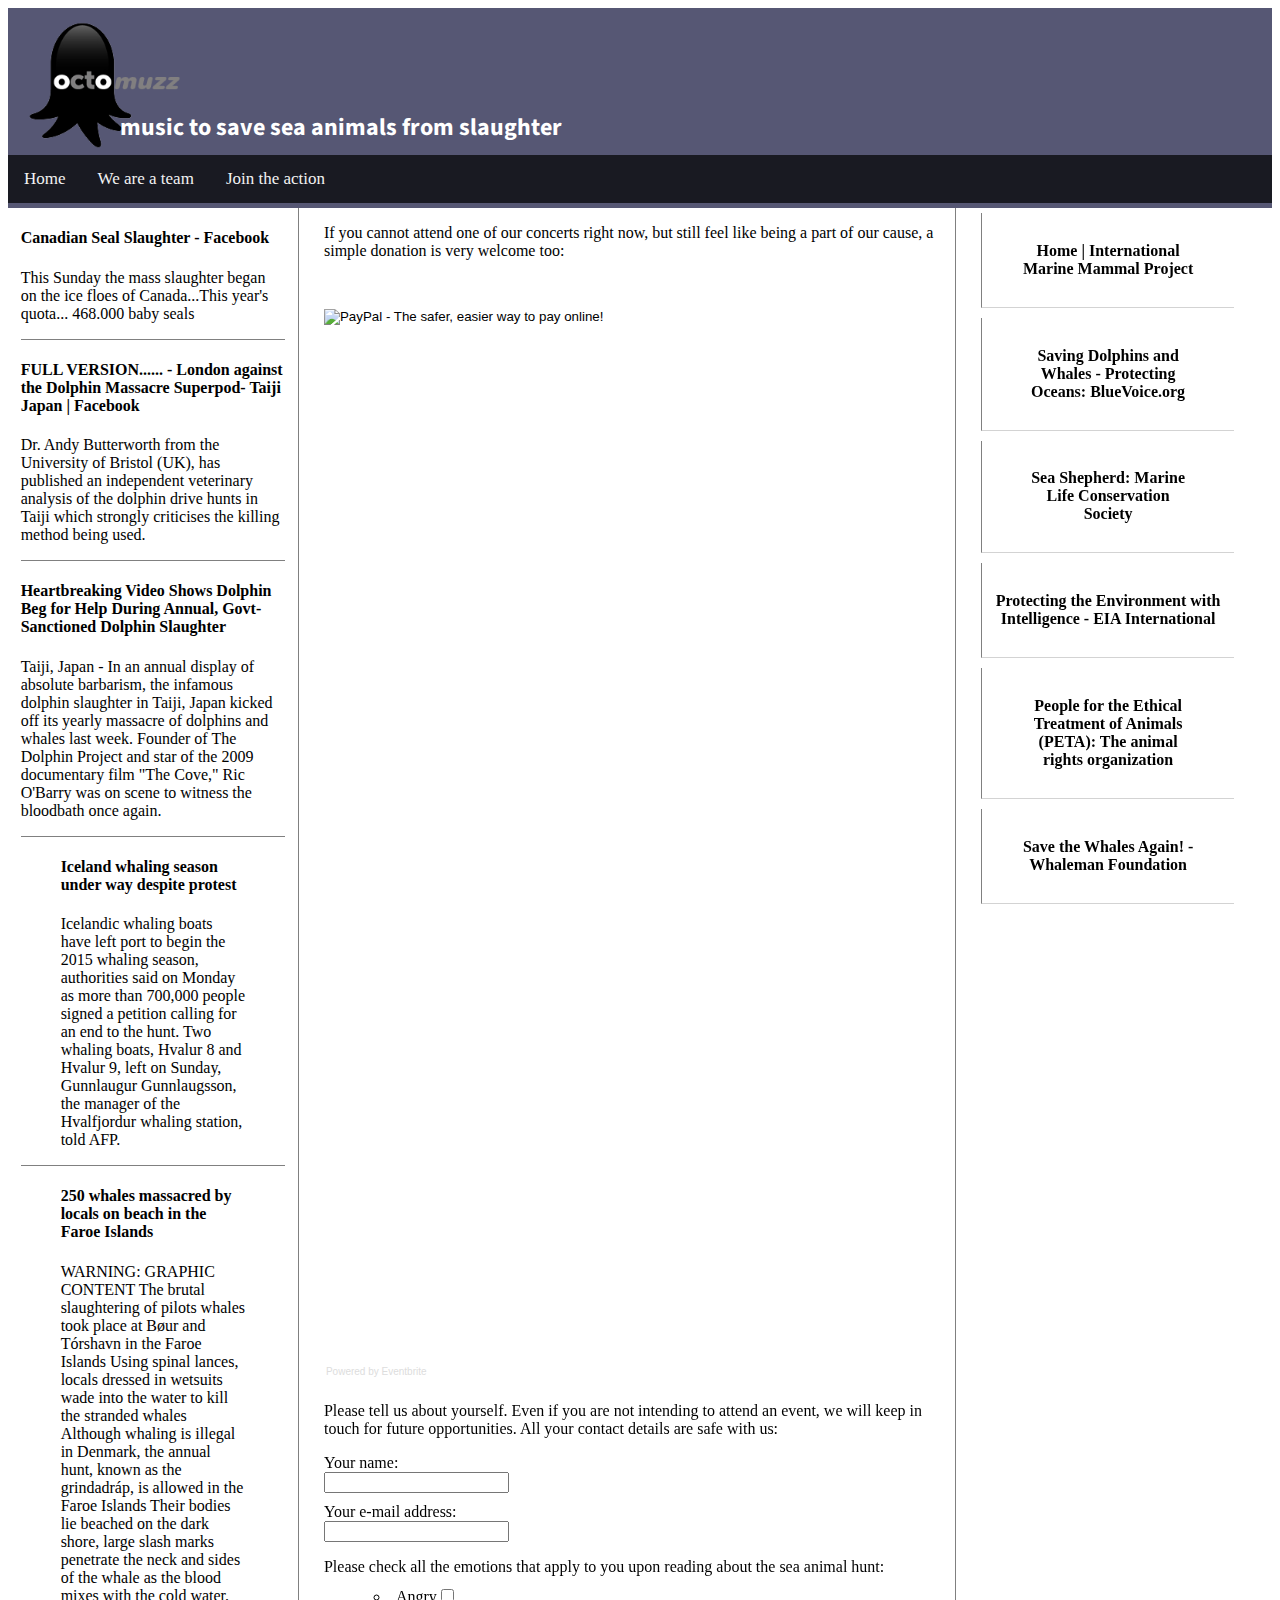
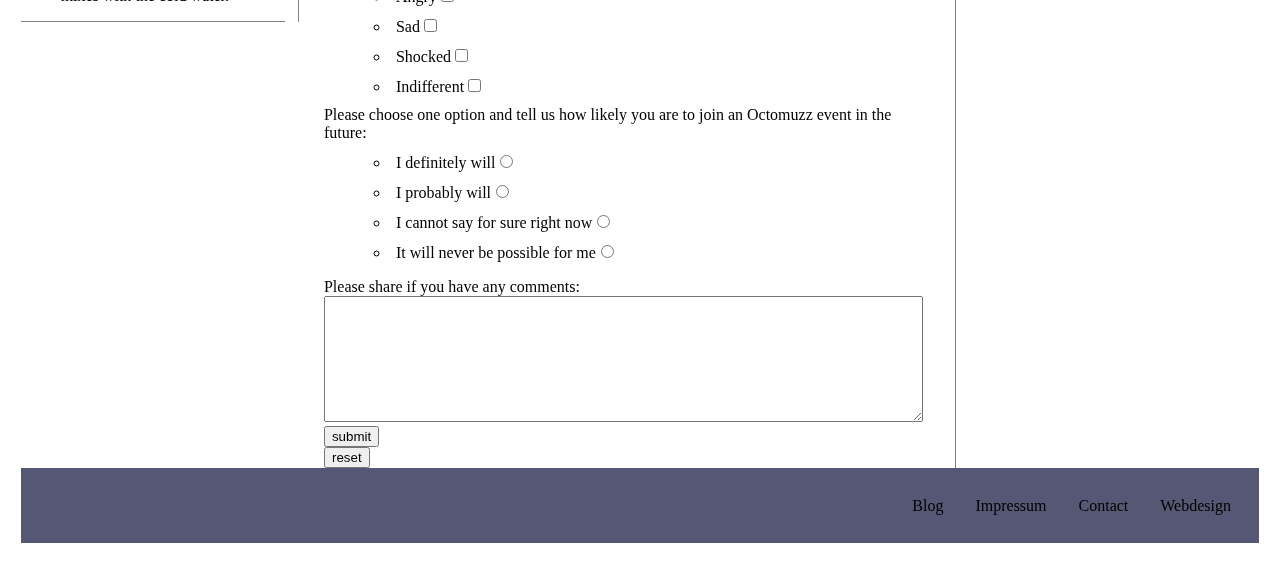
==== join.html @ 4ed7c5a2 "fixed the links in the left bar; changed the width of the iframes in the embedly cards in the right " ====
<!DOCTYPE html>
<html>
<head>
		<meta charset="UTF-8">
		<link rel="stylesheet" type="text/css" href="styles/style_join.css">
		<link rel="stylesheet" media="screen and (max-width: 1025px)" href="styles/style-1024px.css">
	  <link rel="stylesheet" media="screen and (max-width: 680px)" href="styles/style-680.css">
	  <meta name="viewport" content="width=device-width, initial-scale=1">
		<title>Join</title>
		<script async src="//cdn.embedly.com/widgets/platform.js" charset="UTF-8"></script>
</head>
<body>

<div id="header">
	<div class="imgheader">
		<img src="img/logo_octomuzz.png" />
		<span><h2>music to save sea animals from slaughter</h2></span>
	</div>
	<nav>
		<ul class="topnav">
			<li><a href="index.html">Home</a></li>
			<li><a href="about.html">We are a team</a></li>
			<li><a href="join.html">Join the action</a></li>

			<li class="icon">
			<a href="javascript:void(0);" onclick="myFunction()">&#9776;</a>
			</li>
		</ul>
	</nav>
</div>


<div id="wrapper">
    <div class="holder">

      <div class="blog">
				<div class="post 1">
          <blockquote class="embedly-card"
              data-card-key="48290c177c48434ab4fe993199e86dd4" style="margin: 0"><a
              href="https://www.facebook.com/212520505611738/videos/467574910106295/" target="_new"></a></blockquote>
							<a              href="https://www.facebook.com/212520505611738/videos/467574910106295/" target="_new"><h4>Canadian Seal Slaughter - Facebook</h4><p>This Sunday
              the mass slaughter began on the ice floes of Canada...This year's
              quota... 468.000 baby seals</p></a>
        </div>

        <div class="post 2">
          <blockquote class="embedly-card" data-card-key="48290c177c48434ab4fe993199e86dd4" style="margin: 0"><a href="https://www.facebook.com/212520505611738/videos/457756991088087/" target="_new"></a></blockquote>
					<a href="https://www.facebook.com/212520505611738/videos/457756991088087/" target="_new"><h4>FULL VERSION...... - London against the Dolphin Massacre Superpod- Taiji Japan | Facebook</h4><p>Dr. Andy Butterworth from the University of Bristol (UK), has published an independent veterinary analysis of the dolphin drive hunts in Taiji which strongly criticises the killing method being used.</p></a>
        </div>

        <div class="post 3">
          <blockquote class="embedly-card" data-card-key="48290c177c48434ab4fe993199e86dd4" data-card-type="article-full" style="margin: 0"><a href="http://thefreethoughtproject.com/barbaric-annual-japanese-dolphin-slaughter-underway/" target="_new"><h4>Heartbreaking Video Shows Dolphin Beg for Help During Annual, Govt-Sanctioned Dolphin Slaughter</h4><p>Taiji, Japan - In an annual display of absolute barbarism, the infamous dolphin slaughter in Taiji, Japan kicked off its yearly massacre of dolphins and whales last week. Founder of The Dolphin Project and star of the 2009 documentary film "The Cove," Ric O'Barry was on scene to witness the bloodbath once again.</p></a></blockquote>
      	</div>

				<div class="post 4">
					<blockquote class="embedly-card" data-card-key="48290c177c48434ab4fe993199e86dd4" data-card-type="article-full"><a href="http://www.theguardian.com/environment/2015/jun/29/iceland-whaling-season-underway-despite-protest" target="_new"><h4>Iceland whaling season under way despite protest</h4><p>Icelandic whaling boats have left port to begin the 2015 whaling season, authorities said on Monday as more than 700,000 people signed a petition calling for an end to the hunt. Two whaling boats, Hvalur 8 and Hvalur 9, left on Sunday, Gunnlaugur Gunnlaugsson, the manager of the Hvalfjordur whaling station, told AFP.</p></a></blockquote>
	      </div>
				<div class="post 5">
					<blockquote class="embedly-card" data-card-key="48290c177c48434ab4fe993199e86dd4" data-card-type="article"><a href="http://www.dailymail.co.uk/news/article-3173617/Fishermen-chase-250-whales-beach-Faroe-Islands-locals-leap-water-glee-stab-death-slaughter-turns-sea-red-blood.html" target="_new"><h4>250 whales massacred by locals on beach in the Faroe Islands</h4><p>WARNING: GRAPHIC CONTENT The brutal slaughtering of pilots whales took place at Bøur and Tórshavn in the Faroe Islands Using spinal lances, locals dressed in wetsuits wade into the water to kill the stranded whales Although whaling is illegal in Denmark, the annual hunt, known as the grindadráp, is allowed in the Faroe Islands Their bodies lie beached on the dark shore, large slash marks penetrate the neck and sides of the whale as the blood mixes with the cold water.</p></a></blockquote>
				</div>
      </div>


      <section class="main">
        <div class="container">
					<div class="donationtext">
						<p>
							If you cannot attend one of our concerts right now, but still feel like being a part of our cause, a simple donation is very welcome too:
						</p>
					</div><br>
					<form class="paypal" action="https://www.paypal.com/cgi-bin/webscr" method="post" target="_top">
					<input type="hidden" name="cmd" value="_s-xclick">
					<input type="hidden" name="hosted_button_id" value="MDXWU6LC5BHWW">
					<input type="image" src="https://www.paypalobjects.com/en_US/NL/i/btn/btn_donateCC_LG.gif" border="0" name="submit" alt="PayPal - The safer, easier way to pay online!">
					<img alt="" border="0" src="https://www.paypalobjects.com/en_US/i/scr/pixel.gif" width="1" height="1">
				</form><br>

					<div class="eventbrite20" style="width:100%; text-align:left;" > <iframe  src="https://www.eventbrite.co.uk/e/octomuzz-music-to-save-sea-animals-from-slaughter-tickets-25453650554?ref=eweb" frameborder="0" height="1000" width="100%" vspace="0" hspace="0" marginheight="5" marginwidth="5" scrolling="auto" allowtransparency="true"></iframe>
						<div style="font-family:Helvetica, Arial; font-size:10px; padding:5px 0 5px; margin:2px; width:100%; text-align:left;" ><a class="powered-by-eb" style="color: #dddddd; text-decoration: none;" target="_blank" href="http://www.eventbrite.co.uk/r/eweb">Powered by Eventbrite</a>
						</div>
					</div>

        	<form id="feedback" action="script.php" method="post">
						<input type="hidden" name="redirect" value=""><br>
						Please tell us about yourself. Even if you are not intending to attend an event, we will keep in touch for future opportunities. All your contact details are safe with us:<br>
						<ul class="contact">
							<li>
								<label for="name">Your name:</label><br>
								<input type="text" name="name" id="name"value="">
							</li>
							<li>
								<label for="email">Your e-mail address:</label><br>
								<input type="text" name="email" id="email" value="">
							</li>
							<li>
						</ul>
						<ul class="emotions">
							<li> Please check all the emotions that apply to you upon reading about the sea animal hunt:
								<ul>
									<li><label for="angry">Angry</label><input type="checkbox" name="angry" id="angry" value="angry"></li>
									<li><label for="sad">Sad</label><input type="checkbox" name="sad" id="sad" value="sad"></li>
									<li><label for="shocked">Shocked</label><input type="checkbox" name="shocked" id="shocked" value="shocked"></li>
									<li><label for="indifferent">Indifferent</label><input type="checkbox" name="indifferent" id="indifferent" value="indifferent"></li>
								</ul>
							</li>
							<li>Please choose one option and tell us how likely you are to join an Octomuzz event in the future:
								<ul>
									<li><label for="definitely">I definitely will</label><input type="radio" name="definitely" id="definitely" value="definitely"></li>
									<li><label for="probably">I probably will</label><input type="radio" name="probably" id="probably" value="probably"></li>
									<li><label for="unsure">I cannot say for sure right now</label><input type="radio" name="unsure" id="unsure" value="unsure"></li>
									<li><label for="never">It will never be possible for me</label><input type="radio" name="never" id="never" value="never"></li>
								</ul>
							</li>
						</ul>
								<label for="comments">Please share if you have any comments:</label>
								<br><textarea name="comments" id="comments" rows="8" cols="40"></textarea>
							</li>
							<li>
								<input type="submit" value="submit"><br>
							</li>
							<li>
								<input type="reset" value="reset">
							</li>
						</form>
        </div>
      </section>

      <aside>
        <ul class="bar-right">
          <li class="item"><blockquote class="embedly-card" data-card-key="48290c177c48434ab4fe993199e86dd4" data-card-type="article"><h4><a href="http://savedolphins.eii.org/">Home | International Marine Mammal Project</a></h4>
					</blockquote></a>
          </li>
          <li class="item"><a href="http://www.bluevoice.org/index.php" target="_new"><blockquote class="embedly-card" data-card-key="48290c177c48434ab4fe993199e86dd4" data-card-type="article-full"><h4><a href="http://www.bluevoice.org/index.php" terget="_new">Saving Dolphins and Whales - Protecting Oceans: BlueVoice.org</a></h4>
					</blockquote></a>
					</li>
          <li class="item"><blockquote class="embedly-card" data-card-key="48290c177c48434ab4fe993199e86dd4" data-card-type="article"><h4><a href="http://www.seashepherd.org/" target="_new">Sea Shepherd: Marine Life Conservation Society</a></h4>
					</blockquote></a></li>
          <li class="item"><a class="embedly-card" data-card-key="48290c177c48434ab4fe993199e86dd4" data-card-controls="0" data-card-type="article" href="https://eia-international.org/"><h4>Protecting the Environment with Intelligence - EIA International </h4>
					</a>
					</li>
					<li class="item"><blockquote class="embedly-card" data-card-key="48290c177c48434ab4fe993199e86dd4" data-card-type="article"><h4><a href="http://www.peta.org/" target="_new" >People for the Ethical Treatment of Animals (PETA): The animal rights organization</a></h4>
					</blockquote>
					</li>
					<li><blockquote class="embedly-card" data-card-key="48290c177c48434ab4fe993199e86dd4" data-card-type="article-full"><h4><a href="http://whaleman.org/endwhaling/">Save the Whales Again! - Whaleman Foundation</a></h4>
					</blockquote>
					<script async src="//cdn.embedly.com/widgets/platform.js" charset="UTF-8"></script></li>
        </ul>
      </aside>


    <footer>
      <ul>
        <li><a href="" class="foot">Blog</a></li>
        <li><a href="" class="foot">Impressum</a></li>
        <li><a href="" class="foot">Contact</a></li>
        <li><a href="" class="foot">Webdesign</a></li>
      </ul>
    </footer>

    </div>

  </div>
---- styles/style_join.css ----
/*------------------
FONT
--------------------*/
/*This is the font collection*/
@import url(https://fonts.googleapis.com/css?family=Droid+Serif);
@import url(https://fonts.googleapis.com/css?family=Source+Sans+Pro);
@import url(http://fonts.googleapis.com/css?family=Bitter:400,700);

/*------------------
HEADER
--------------------*/

/*This is the header bro*/
#header
{
    background-color: #565774;
    width: 100%;
    height: 200px;
}

/*This is the logo's value*/
.imgheader img
{
    width: 180px;
    float: left;
}

/*This one is the text for tagline*/
.imgheader span
{
    color: white;
    position: absolute;
    top: 90px;
    left: 120px;
    width: 100%;
    font-family: "Source Sans Pro";
    font-size: 1em;
}

/* Remove margins and padding from the list, and add a black background color */
ul.topnav
{
    list-style-type: none;
    margin: 0;
    padding: 0;
    overflow: hidden;
    background-color: rgba(0,0,0,0.7); /*black is 0, 0, 0 in rgb and 0.3 is the opacity/transparant value. Higher is darker or less transparant*/
    clear: both;
}

/* Float the list items side by side */
ul.topnav li
{
    float: left;
}

/* Style the links inside the list items */
ul.topnav li a {
    display: inline-block;
    color: #f2f2f2;
    text-align: center;
    padding: 14px 16px;
    text-decoration: none;
    transition: 0.3s;
    font-size: 17px;
}

/* Change background color of links on hover to menu */
ul.topnav li a:hover {background-color: #111;}

/* Hide the list item that contains the link that should open and close the topnav on small screens */
ul.topnav li.icon {display: none;}

/* When the screen is less than 680 pixels wide, hide all list items, except for the first one ("Home"). Show the list item that contains the link to open and close the topnav (li.icon) */
@media screen and (max-width:680px) {
  ul.topnav li:not(:first-child) {display: none;}
  ul.topnav li.icon {
    float: right;
    display: inline-block;
  }
}

/* The "responsive" class is added to the topnav with JavaScript when the user clicks on the icon. This class makes the topnav look good on small screens */
@media screen and (max-width:680px) {
  ul.topnav.responsive {position: relative;}
  ul.topnav.responsive li.icon {
    position: absolute;
    right: 0;
    top: 0;
  }
  ul.topnav.responsive li {
    float: none;
    display: inline;
  }
  ul.topnav.responsive li a {
    display: block;
    text-align: left;
  }
}

/*-------------
CONTAINER
---------------*/

/*container fits the style or the sidebar and content*/

div.container
{
  border: none;
  overflow: hidden;
  width: 100%;
}

div.left
{
  width: 60%;
  float: left;
}

div.right
{
  width: 35%;
  float: right;
}

/*This is to display blockquote*/

blockquote.style1 {
  font: 1.2em italic Times, serif;
  background-color: #faebbc;
  background-image: url(../img/open_quote.png);
  margin: 0;
  height: 100%;
  background-position: top left;
  background-repeat: no-repeat;
  text-indent: 23px;
  }
blockquote.style1 span {
    display: block;
    background-image: url(../img/open_quote.png);
    background-repeat: no-repeat;
    background-position: bottom right;
  }

/*Andrey styling to display warpping container for 3 columns: aside, main and sidebar*/

  #wrapper {
    width: 100%;
    margin: 0, auto;
  }

  div.holder {
    width: 100%;
    display: inline-block;
    margin-top: 2%, auto;
  }

  /*styling for the left scroll bar with latest news posts*/

  div.blog {
    width: 22%;
    height: auto;
    padding-right: 1%;
    margin: 0 1%;
    margin-bottom: 1%;
    box-sizing: border-box;
    border-right: 1px solid grey;
    float: left;
  }

      .post {
        border-bottom: 1px solid gray;
      }

      .post a {
        text-decoration: none;
        color: black;
      }

      .post a:hover {
        color: darkblue;
      }

  .videoWrapper {
    position: relative;
    padding-bottom: 56.25%; /* 16:9 */
    height: 0;
    }
    .videoWrapper iframe {
    position: absolute;
    top: 0;
    left: 0;
    width: 100%;
    height: 100%;
  }

/*styling for the main section*/

  section.main {
    width: 50%;
    height: auto;
    border-right: 1px solid grey;
    margin: 0 1%;
    float: left;
    display: flex;
    flex-wrap: wrap;
  }
    div.places {
      width: 100%;
      display: inline-block;
      padding: 1%;
      box-sizing: border-box;
      height: auto;
    }

    div.places.Japan {
      width: 50%;
    }

        .embedly-card iframe {
          width: 100%;
        }

        .embedly-card .provider {
          width: 100%;
        }

/*styling for the right scroll bar with the links to the relevant organiyations*/

  aside {
    width: 20%;
    height: auto;
    margin: 0 1%;
    box-sizing: border-box;
    float: left;
  }

  .bar-right{
    height: 100%;
    list-style: none;
    list-style-position: inside;
    text-align: center;
    padding: 0;
    margin: 0;
    display: -webkit-box;
    display: -moz-box;
    display: -ms-flexbox;
    display: -webkit-flex;
    display: flex;
    -webkit-flex-direction: column;
    flex-direction: column;
    align-items: stretch;
  }

    .bar-right li {
      flex: 1;
      height: auto;
      margin: 0 1%;
      padding: 1%;
      border-left: 1px solid grey;
      margin: 2% 0;
      padding: 3% 0;
      border-bottom: 1px solid lightgray;
      box-sizing: border-box;
    }

    .bar-right li a {
      height: 100%;
      display: block;
      padding: 0;
      box-sizing: border-box;
      text-decoration: none;
      color: black;
    }
        .bar-right li a img {
          width: 100%;
        }

        .bar-right li img {
          width: 100%;
        }

/*styling the footer*/

  footer {
    margin: 1%;
    box-sizing: border-box;
  }

  footer ul {
    width: 100%;
    height: auto;
    list-style: none;
    list-style-position: inside;
    text-align: center;
    margin: 0;
    padding: 1%;
    background-color: #565774;
    display: -webkit-box;
    display: -moz-box;
    display: -ms-flexbox;
    display: -webkit-flex;
    display: flex;
    -webkit-flex-flow: row wrap;
    justify-content: flex-end;
  }

    footer ul li a {
      display: block;
      padding: 1em;
      text-decoration: none;
      color: black;
    }


/*Adding the box-sizing property to prevent image caption borders from getting cut off in responsive designs*/
*, *::before, *::after {
  -moz-box-sizing: border-box;
  -webkit-box-sizing: border-box;
  box-sizing: border-box;
}

/**styling the donation text*/

div.donationtext {
  width: 98%;
  margin: 0;
}
    .donationtext p {

    }

form.paypal {
  margin: 2% 0;
}

/*styling the ul in the newsletter form on join.html*/
#feedback {
  width: 95%;
  padding:0;
  box-sizing: border-box;
  position: relative;
}

.contact, .emotions {
  list-style: none;
  list-style-position: inside;
  padding: 0;
  margin-left: -10px;
}

  .contact li, .emotions li {
    margin: 10px;
  }

  .contact li input, .contact li label {
    text-align: left;
  }

  textarea#comments {
    width: 100%;
    text-align: left;
  }
---- styles/style-1024px.css ----
div.blog {
  width: 30%;
}

section.main {
  width: 65%;
}

div.places.Japan, div.places.Norway, div.places.Faeroe  {
  width: 100%;
}

aside {
  width: 97%;
  height: auto;
  padding: 1%;
  margin: 1%;
  box-sizing: border-box;
  float: left;
}

.bar-right{
   -webkit-align-items: stretch;
   align-items: stretch;
   -webkit-justify-content: space-around;
   justify-content: space-around;
   -webkit-flex-flow: row wrap;
   flex-flow: row wrap;
   -webkit-align-content: stretch;
   align-content: stretch;
   border-top: 1px solid lightgray;
}

.bar-right li {
  height: auto;
  flex: 1;
  margin: 1%;
  padding: 1%;
  border-right: 1px solid lightgrey;
  background-color: rgba(0,0,0,0.7);
}

.bar-right li a {
  height: 100%;
  display: block;
  padding: 0;
  box-sizing: border-box;
  text-decoration: none;
  color: white;
}
    .bar-right li a img {
      width: 100%;
    }

footer ul {
  justify-content: space-around;
}
---- styles/style-680.css ----
div.blog {
  display: none;
}

section.main {
  width: 98%;
}

aside {
  width: 100%;
  float: left;
}

.bar-right {
  display: -webkit-box;
  display: -moz-box;
  display: -ms-flexbox;
  display: -webkit-flex;
  display: flex;
  -webkit-flex-flow: row;
  flex-flow: row;
  justify-content: flex-start;
  flex-wrap: wrap;
}

.bar-right li {
  flex: 1;
  height: auto;
}

footer ul li {
  min-width: 125px;
}
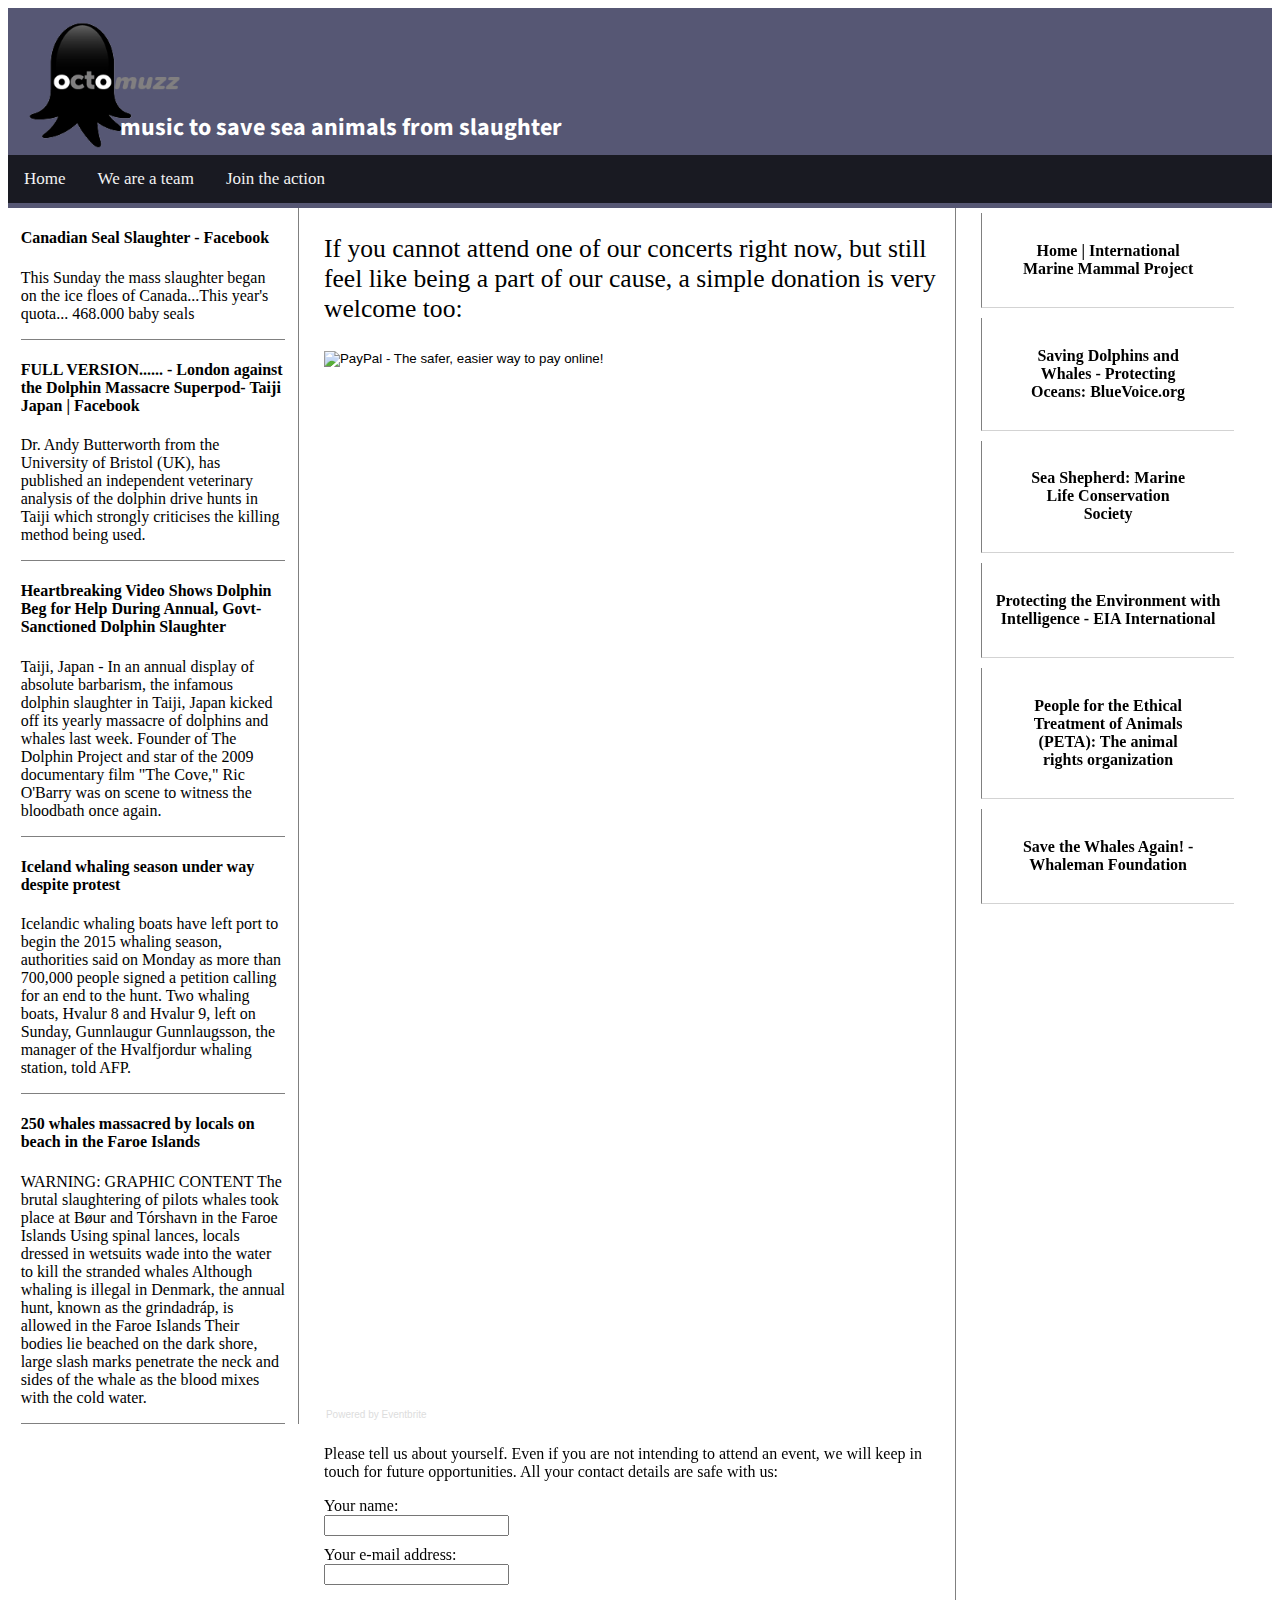
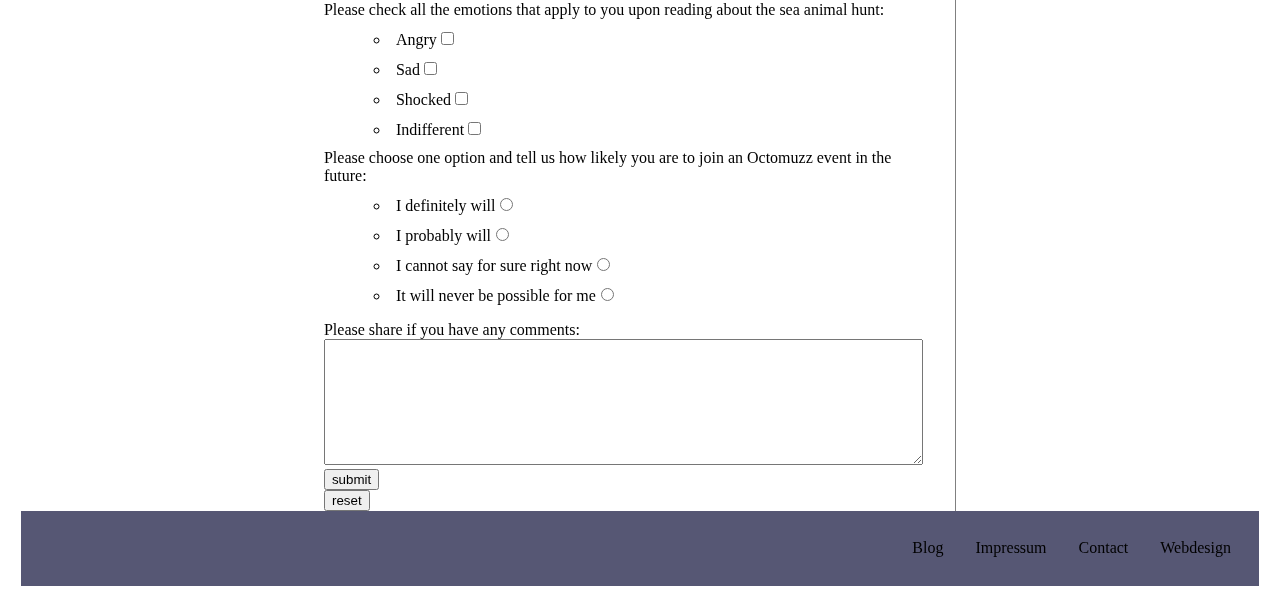
==== commit 14fd882c: "changed the breakpoint css - aside and blog bars have to become invisible due to the rigid embedly s" ====
--- a/join.html
+++ b/join.html
@@ -49,14 +49,18 @@
         </div>
 
         <div class="post 3">
-          <blockquote class="embedly-card" data-card-key="48290c177c48434ab4fe993199e86dd4" data-card-type="article-full" style="margin: 0"><a href="http://thefreethoughtproject.com/barbaric-annual-japanese-dolphin-slaughter-underway/" target="_new"><h4>Heartbreaking Video Shows Dolphin Beg for Help During Annual, Govt-Sanctioned Dolphin Slaughter</h4><p>Taiji, Japan - In an annual display of absolute barbarism, the infamous dolphin slaughter in Taiji, Japan kicked off its yearly massacre of dolphins and whales last week. Founder of The Dolphin Project and star of the 2009 documentary film "The Cove," Ric O'Barry was on scene to witness the bloodbath once again.</p></a></blockquote>
+          <blockquote class="embedly-card" data-card-key="48290c177c48434ab4fe993199e86dd4" data-card-type="article-full" style="margin: 0"><a href="http://thefreethoughtproject.com/barbaric-annual-japanese-dolphin-slaughter-underway/" target="_new"></a></blockquote>
+						<a href="http://thefreethoughtproject.com/barbaric-annual-japanese-dolphin-slaughter-underway/" target="_new"><h4>Heartbreaking Video Shows Dolphin Beg for Help During Annual, Govt-Sanctioned Dolphin Slaughter</h4><p>Taiji, Japan - In an annual display of absolute barbarism, the infamous dolphin slaughter in Taiji, Japan kicked off its yearly massacre of dolphins and whales last week. Founder of The Dolphin Project and star of the 2009 documentary film "The Cove," Ric O'Barry was on scene to witness the bloodbath once again.</p></a>
       	</div>
 
 				<div class="post 4">
-					<blockquote class="embedly-card" data-card-key="48290c177c48434ab4fe993199e86dd4" data-card-type="article-full"><a href="http://www.theguardian.com/environment/2015/jun/29/iceland-whaling-season-underway-despite-protest" target="_new"><h4>Iceland whaling season under way despite protest</h4><p>Icelandic whaling boats have left port to begin the 2015 whaling season, authorities said on Monday as more than 700,000 people signed a petition calling for an end to the hunt. Two whaling boats, Hvalur 8 and Hvalur 9, left on Sunday, Gunnlaugur Gunnlaugsson, the manager of the Hvalfjordur whaling station, told AFP.</p></a></blockquote>
+					<blockquote class="embedly-card" data-card-key="48290c177c48434ab4fe993199e86dd4" data-card-type="article-full"><a href="http://www.theguardian.com/environment/2015/jun/29/iceland-whaling-season-underway-despite-protest" target="_new"></a></blockquote>
+					<a href="http://www.theguardian.com/environment/2015/jun/29/iceland-whaling-season-underway-despite-protest" target="_new">
+						<h4>Iceland whaling season under way despite protest</h4><p>Icelandic whaling boats have left port to begin the 2015 whaling season, authorities said on Monday as more than 700,000 people signed a petition calling for an end to the hunt. Two whaling boats, Hvalur 8 and Hvalur 9, left on Sunday, Gunnlaugur Gunnlaugsson, the manager of the Hvalfjordur whaling station, told AFP.</p></a>
 	      </div>
 				<div class="post 5">
-					<blockquote class="embedly-card" data-card-key="48290c177c48434ab4fe993199e86dd4" data-card-type="article"><a href="http://www.dailymail.co.uk/news/article-3173617/Fishermen-chase-250-whales-beach-Faroe-Islands-locals-leap-water-glee-stab-death-slaughter-turns-sea-red-blood.html" target="_new"><h4>250 whales massacred by locals on beach in the Faroe Islands</h4><p>WARNING: GRAPHIC CONTENT The brutal slaughtering of pilots whales took place at Bøur and Tórshavn in the Faroe Islands Using spinal lances, locals dressed in wetsuits wade into the water to kill the stranded whales Although whaling is illegal in Denmark, the annual hunt, known as the grindadráp, is allowed in the Faroe Islands Their bodies lie beached on the dark shore, large slash marks penetrate the neck and sides of the whale as the blood mixes with the cold water.</p></a></blockquote>
+					<blockquote class="embedly-card" data-card-key="48290c177c48434ab4fe993199e86dd4" data-card-type="article"><a href="http://www.dailymail.co.uk/news/article-3173617/Fishermen-chase-250-whales-beach-Faroe-Islands-locals-leap-water-glee-stab-death-slaughter-turns-sea-red-blood.html" target="_new"></a></blockquote>
+					<a href="http://www.dailymail.co.uk/news/article-3173617/Fishermen-chase-250-whales-beach-Faroe-Islands-locals-leap-water-glee-stab-death-slaughter-turns-sea-red-blood.html" target="_new"><h4>250 whales massacred by locals on beach in the Faroe Islands</h4><p>WARNING: GRAPHIC CONTENT The brutal slaughtering of pilots whales took place at Bøur and Tórshavn in the Faroe Islands Using spinal lances, locals dressed in wetsuits wade into the water to kill the stranded whales Although whaling is illegal in Denmark, the annual hunt, known as the grindadráp, is allowed in the Faroe Islands Their bodies lie beached on the dark shore, large slash marks penetrate the neck and sides of the whale as the blood mixes with the cold water.</p></a>
 				</div>
       </div>
 
@@ -67,7 +71,7 @@
 						<p>
 							If you cannot attend one of our concerts right now, but still feel like being a part of our cause, a simple donation is very welcome too:
 						</p>
-					</div><br>
+					</div>
 					<form class="paypal" action="https://www.paypal.com/cgi-bin/webscr" method="post" target="_top">
 					<input type="hidden" name="cmd" value="_s-xclick">
 					<input type="hidden" name="hosted_button_id" value="MDXWU6LC5BHWW">
--- a/styles/style_join.css
+++ b/styles/style_join.css
@@ -170,6 +170,10 @@
 
       .post {
         border-bottom: 1px solid gray;
+      }
+
+      .post p {
+        font-size: 1em;
       }
 
       .post a {
@@ -326,9 +330,9 @@
   width: 98%;
   margin: 0;
 }
-    .donationtext p {
-
-    }
+.donationtext p {
+    font-size: 1.6em;
+}
 
 form.paypal {
   margin: 2% 0;
--- a/styles/style-1024px.css
+++ b/styles/style-1024px.css
@@ -11,12 +11,15 @@
 }
 
 aside {
-  width: 97%;
+  display: none;
+}
+  /*width: 97%;
   height: auto;
   padding: 1%;
   margin: 1%;
   box-sizing: border-box;
   float: left;
+  border-left: none;
 }
 
 .bar-right{
@@ -50,7 +53,7 @@
 }
     .bar-right li a img {
       width: 100%;
-    }
+    }*/
 
 footer ul {
   justify-content: space-around;
--- a/styles/style-680.css
+++ b/styles/style-680.css
@@ -1,14 +1,47 @@
+/*at 680px width the blog bar goes on top and displays only the links to the information pages, no videos*/
+
 div.blog {
+  width: 99%;
+  border-right: none;
+  display: -webkit-box;
+  display: -moz-box;
+  display: -ms-flexbox;
+  display: -webkit-flex;
+  display: flex;
+  -webkit-flex-flow: row;
+  flex-flow: row;
+  justify-content: space-between;
+  flex-wrap: wrap;
+}
+  .post {
+    flex: 1;
+    height: auto;
+    margin: 0 1%;
+    padding: 0 1%;
+    border-right: 1px solid lightgray;
+    box-sizing: border-box;
+  }
+
+    .blog .post .videoWrapper {
+      display: none;
+    }
+
+.blog {
   display: none;
 }
+
+/*the main section composes the contents in this view*/
 
 section.main {
   width: 98%;
 }
 
+/*the right bar goes in the bottom and is displayed horizontally; the flex items are re-sized properly*/
+
 aside {
   width: 100%;
   float: left;
+
 }
 
 .bar-right {
@@ -28,6 +61,8 @@
   height: auto;
 }
 
+
+
 footer ul li {
   min-width: 125px;
 }
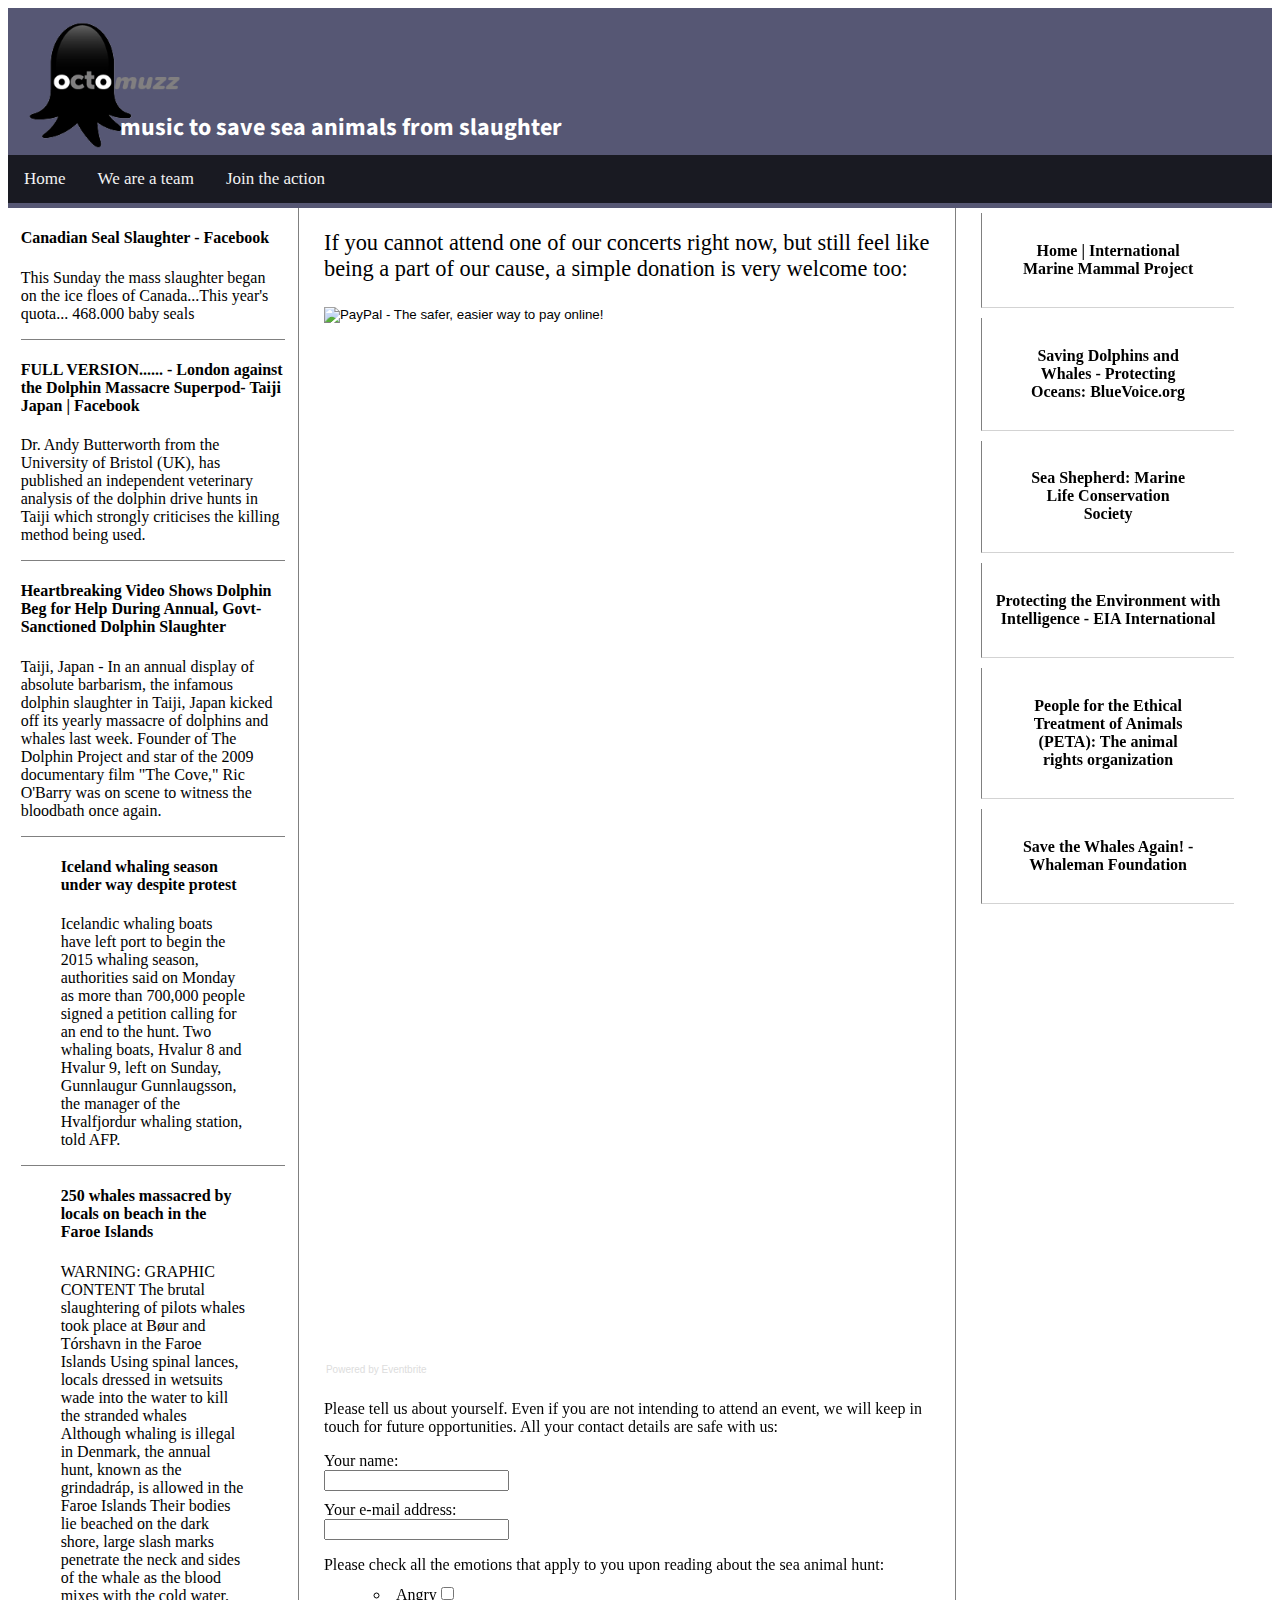
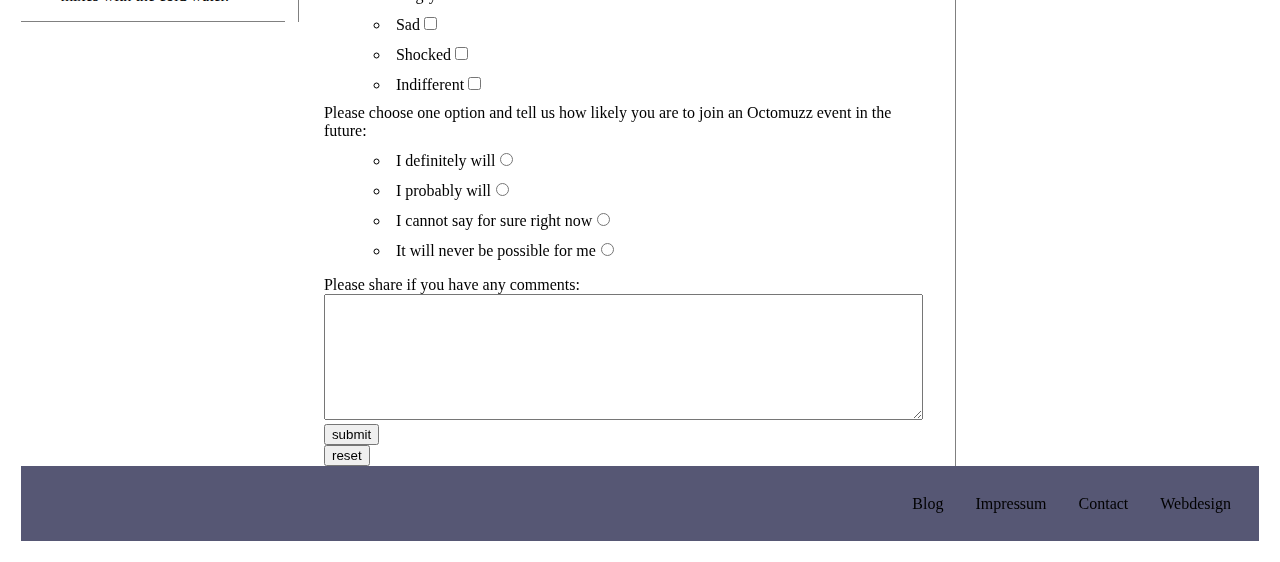
==== commit 6ede33c1: "changed the layout for the side bars to disappear at 780px width; updated style_1024 and renamed sty" ====
--- a/join.html
+++ b/join.html
@@ -4,7 +4,7 @@
 		<meta charset="UTF-8">
 		<link rel="stylesheet" type="text/css" href="styles/style_join.css">
 		<link rel="stylesheet" media="screen and (max-width: 1025px)" href="styles/style-1024px.css">
-	  <link rel="stylesheet" media="screen and (max-width: 680px)" href="styles/style-680.css">
+	  <link rel="stylesheet" media="screen and (max-width: 781px)" href="styles/style-780.css">
 	  <meta name="viewport" content="width=device-width, initial-scale=1">
 		<title>Join</title>
 		<script async src="//cdn.embedly.com/widgets/platform.js" charset="UTF-8"></script>
@@ -49,18 +49,17 @@
         </div>
 
         <div class="post 3">
-          <blockquote class="embedly-card" data-card-key="48290c177c48434ab4fe993199e86dd4" data-card-type="article-full" style="margin: 0"><a href="http://thefreethoughtproject.com/barbaric-annual-japanese-dolphin-slaughter-underway/" target="_new"></a></blockquote>
-						<a href="http://thefreethoughtproject.com/barbaric-annual-japanese-dolphin-slaughter-underway/" target="_new"><h4>Heartbreaking Video Shows Dolphin Beg for Help During Annual, Govt-Sanctioned Dolphin Slaughter</h4><p>Taiji, Japan - In an annual display of absolute barbarism, the infamous dolphin slaughter in Taiji, Japan kicked off its yearly massacre of dolphins and whales last week. Founder of The Dolphin Project and star of the 2009 documentary film "The Cove," Ric O'Barry was on scene to witness the bloodbath once again.</p></a>
+          <blockquote class="embedly-card" data-card-key="48290c177c48434ab4fe993199e86dd4" data-card-type="article-full" style="margin: 0"><a href="http://thefreethoughtproject.com/barbaric-annual-japanese-dolphin-slaughter-underway/" target="_new">
+						<h4>Heartbreaking Video Shows Dolphin Beg for Help During Annual, Govt-Sanctioned Dolphin Slaughter</h4><p>Taiji, Japan - In an annual display of absolute barbarism, the infamous dolphin slaughter in Taiji, Japan kicked off its yearly massacre of dolphins and whales last week. Founder of The Dolphin Project and star of the 2009 documentary film "The Cove," Ric O'Barry was on scene to witness the bloodbath once again.</p></a></blockquote>
       	</div>
 
 				<div class="post 4">
-					<blockquote class="embedly-card" data-card-key="48290c177c48434ab4fe993199e86dd4" data-card-type="article-full"><a href="http://www.theguardian.com/environment/2015/jun/29/iceland-whaling-season-underway-despite-protest" target="_new"></a></blockquote>
-					<a href="http://www.theguardian.com/environment/2015/jun/29/iceland-whaling-season-underway-despite-protest" target="_new">
-						<h4>Iceland whaling season under way despite protest</h4><p>Icelandic whaling boats have left port to begin the 2015 whaling season, authorities said on Monday as more than 700,000 people signed a petition calling for an end to the hunt. Two whaling boats, Hvalur 8 and Hvalur 9, left on Sunday, Gunnlaugur Gunnlaugsson, the manager of the Hvalfjordur whaling station, told AFP.</p></a>
+					<blockquote class="embedly-card" data-card-key="48290c177c48434ab4fe993199e86dd4" data-card-type="article-full"><a href="http://www.theguardian.com/environment/2015/jun/29/iceland-whaling-season-underway-despite-protest" target="_new">
+					<h4>Iceland whaling season under way despite protest</h4><p>Icelandic whaling boats have left port to begin the 2015 whaling season, authorities said on Monday as more than 700,000 people signed a petition calling for an end to the hunt. Two whaling boats, Hvalur 8 and Hvalur 9, left on Sunday, Gunnlaugur Gunnlaugsson, the manager of the Hvalfjordur whaling station, told AFP.</p></a></blockquote>
 	      </div>
 				<div class="post 5">
-					<blockquote class="embedly-card" data-card-key="48290c177c48434ab4fe993199e86dd4" data-card-type="article"><a href="http://www.dailymail.co.uk/news/article-3173617/Fishermen-chase-250-whales-beach-Faroe-Islands-locals-leap-water-glee-stab-death-slaughter-turns-sea-red-blood.html" target="_new"></a></blockquote>
-					<a href="http://www.dailymail.co.uk/news/article-3173617/Fishermen-chase-250-whales-beach-Faroe-Islands-locals-leap-water-glee-stab-death-slaughter-turns-sea-red-blood.html" target="_new"><h4>250 whales massacred by locals on beach in the Faroe Islands</h4><p>WARNING: GRAPHIC CONTENT The brutal slaughtering of pilots whales took place at Bøur and Tórshavn in the Faroe Islands Using spinal lances, locals dressed in wetsuits wade into the water to kill the stranded whales Although whaling is illegal in Denmark, the annual hunt, known as the grindadráp, is allowed in the Faroe Islands Their bodies lie beached on the dark shore, large slash marks penetrate the neck and sides of the whale as the blood mixes with the cold water.</p></a>
+					<blockquote class="embedly-card" data-card-key="48290c177c48434ab4fe993199e86dd4" data-card-type="article"><a href="http://www.dailymail.co.uk/news/article-3173617/Fishermen-chase-250-whales-beach-Faroe-Islands-locals-leap-water-glee-stab-death-slaughter-turns-sea-red-blood.html" target="_new">
+					<h4>250 whales massacred by locals on beach in the Faroe Islands</h4><p>WARNING: GRAPHIC CONTENT The brutal slaughtering of pilots whales took place at Bøur and Tórshavn in the Faroe Islands Using spinal lances, locals dressed in wetsuits wade into the water to kill the stranded whales Although whaling is illegal in Denmark, the annual hunt, known as the grindadráp, is allowed in the Faroe Islands Their bodies lie beached on the dark shore, large slash marks penetrate the neck and sides of the whale as the blood mixes with the cold water.</p></a></blockquote>
 				</div>
       </div>
 
--- a/styles/style_join.css
+++ b/styles/style_join.css
@@ -331,7 +331,7 @@
   margin: 0;
 }
 .donationtext p {
-    font-size: 1.6em;
+    font-size: 1.4em;
 }
 
 form.paypal {
--- a/styles/style-1024px.css
+++ b/styles/style-1024px.css
@@ -1,9 +1,10 @@
 div.blog {
-  width: 30%;
+  width: 28%;
 }
 
 section.main {
-  width: 65%;
+  width: 66%;
+  border-right: 0;
 }
 
 div.places.Japan, div.places.Norway, div.places.Faeroe  {
@@ -13,47 +14,7 @@
 aside {
   display: none;
 }
-  /*width: 97%;
-  height: auto;
-  padding: 1%;
-  margin: 1%;
-  box-sizing: border-box;
-  float: left;
-  border-left: none;
-}
 
-.bar-right{
-   -webkit-align-items: stretch;
-   align-items: stretch;
-   -webkit-justify-content: space-around;
-   justify-content: space-around;
-   -webkit-flex-flow: row wrap;
-   flex-flow: row wrap;
-   -webkit-align-content: stretch;
-   align-content: stretch;
-   border-top: 1px solid lightgray;
-}
-
-.bar-right li {
-  height: auto;
-  flex: 1;
-  margin: 1%;
-  padding: 1%;
-  border-right: 1px solid lightgrey;
-  background-color: rgba(0,0,0,0.7);
-}
-
-.bar-right li a {
-  height: 100%;
-  display: block;
-  padding: 0;
-  box-sizing: border-box;
-  text-decoration: none;
-  color: white;
-}
-    .bar-right li a img {
-      width: 100%;
-    }*/
 
 footer ul {
   justify-content: space-around;
--- a/styles/style-780.css
+++ b/styles/style-780.css
@@ -0,0 +1,15 @@
+/*at 780px width the blog bar is not shown anymore*/
+
+div.blog {
+display: none;
+
+/*the main section composes the contents in this view*/
+
+section.main {
+  width: 98%;
+}
+
+
+footer ul li {
+  min-width: 125px;
+}
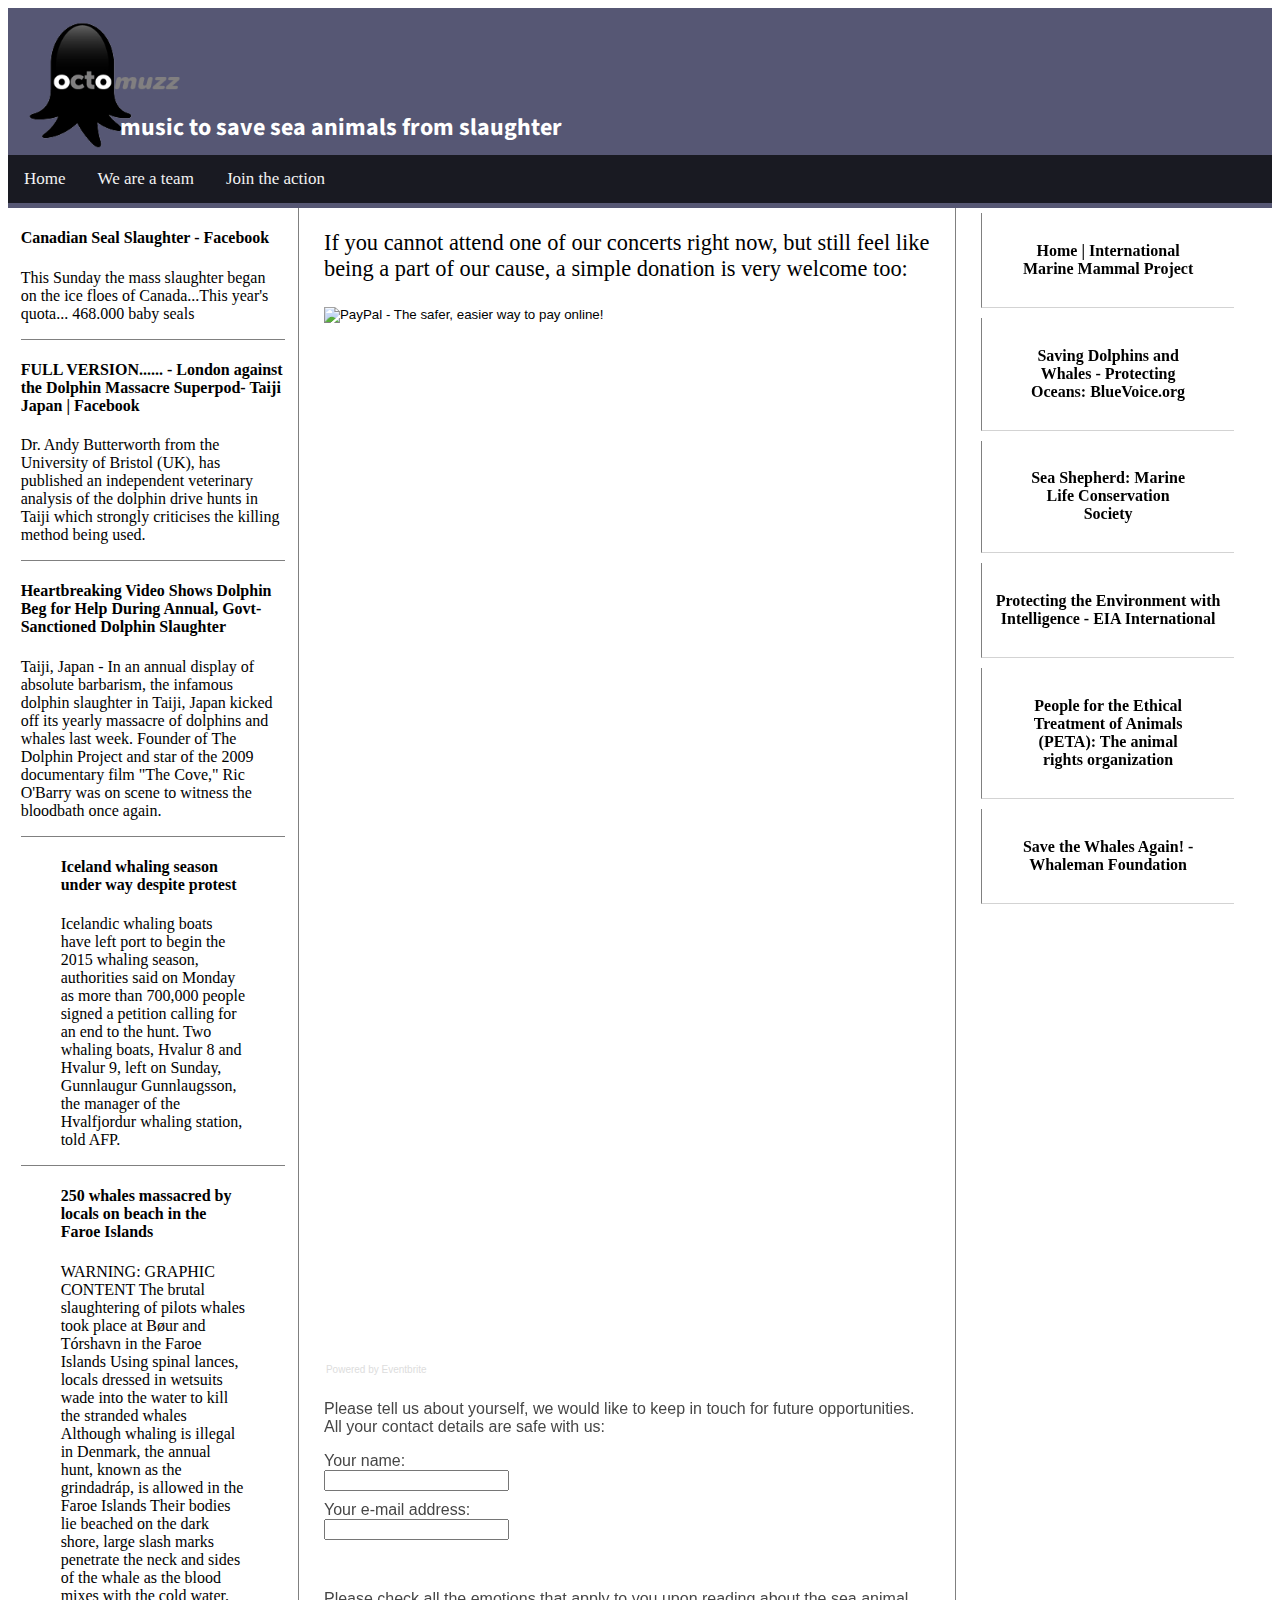
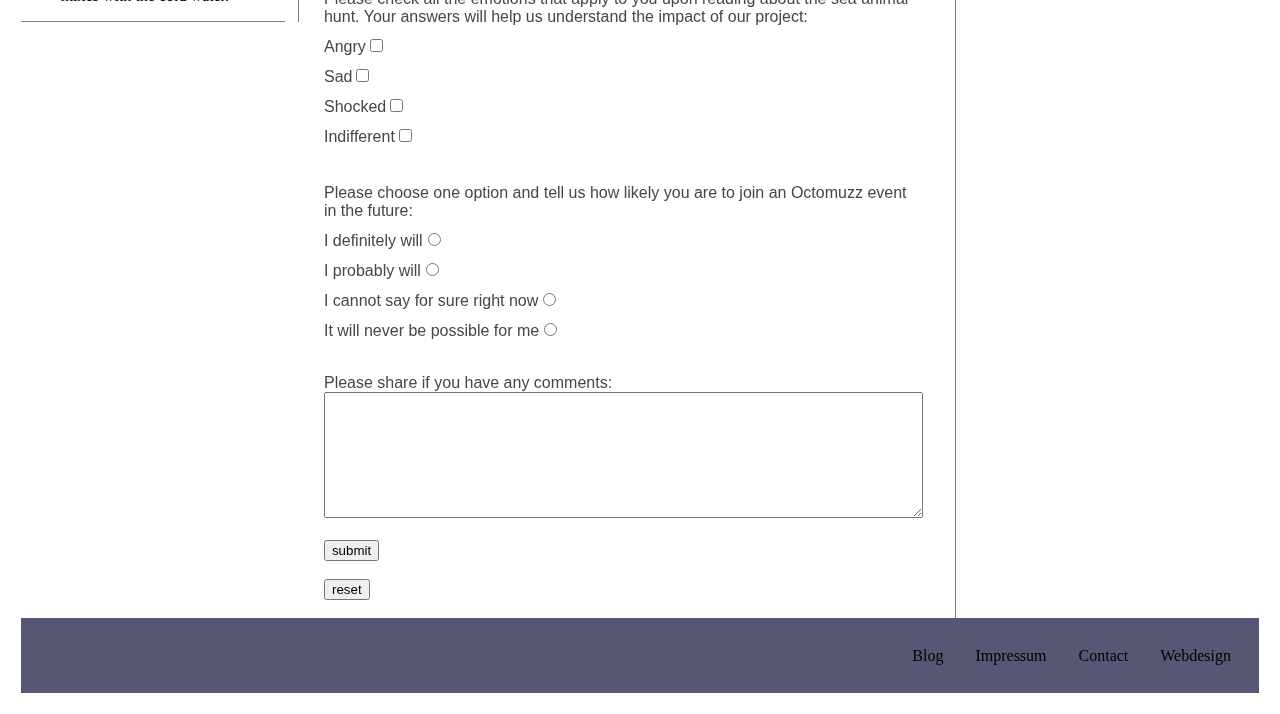
==== commit 77ceb7e5: "finalized the stylig of the contact form" ====
--- a/join.html
+++ b/join.html
@@ -4,7 +4,7 @@
 		<meta charset="UTF-8">
 		<link rel="stylesheet" type="text/css" href="styles/style_join.css">
 		<link rel="stylesheet" media="screen and (max-width: 1025px)" href="styles/style-1024px.css">
-	  <link rel="stylesheet" media="screen and (max-width: 781px)" href="styles/style-780.css">
+	  <link rel="stylesheet" media="screen and (max-width: 781px)" href="styles/style-780px.css">
 	  <meta name="viewport" content="width=device-width, initial-scale=1">
 		<title>Join</title>
 		<script async src="//cdn.embedly.com/widgets/platform.js" charset="UTF-8"></script>
@@ -85,7 +85,7 @@
 
         	<form id="feedback" action="script.php" method="post">
 						<input type="hidden" name="redirect" value=""><br>
-						Please tell us about yourself. Even if you are not intending to attend an event, we will keep in touch for future opportunities. All your contact details are safe with us:<br>
+						Please tell us about yourself, we would like to keep in touch for future opportunities. All your contact details are safe with us:<br>
 						<ul class="contact">
 							<li>
 								<label for="name">Your name:</label><br>
@@ -95,17 +95,16 @@
 								<label for="email">Your e-mail address:</label><br>
 								<input type="text" name="email" id="email" value="">
 							</li>
-							<li>
-						</ul>
+						</ul><br>
 						<ul class="emotions">
-							<li> Please check all the emotions that apply to you upon reading about the sea animal hunt:
+							<li> Please check all the emotions that apply to you upon reading about the sea animal hunt. Your answers will help us understand the impact of our project:
 								<ul>
 									<li><label for="angry">Angry</label><input type="checkbox" name="angry" id="angry" value="angry"></li>
 									<li><label for="sad">Sad</label><input type="checkbox" name="sad" id="sad" value="sad"></li>
 									<li><label for="shocked">Shocked</label><input type="checkbox" name="shocked" id="shocked" value="shocked"></li>
 									<li><label for="indifferent">Indifferent</label><input type="checkbox" name="indifferent" id="indifferent" value="indifferent"></li>
 								</ul>
-							</li>
+							</li><br>
 							<li>Please choose one option and tell us how likely you are to join an Octomuzz event in the future:
 								<ul>
 									<li><label for="definitely">I definitely will</label><input type="radio" name="definitely" id="definitely" value="definitely"></li>
@@ -114,16 +113,19 @@
 									<li><label for="never">It will never be possible for me</label><input type="radio" name="never" id="never" value="never"></li>
 								</ul>
 							</li>
-						</ul>
-								<label for="comments">Please share if you have any comments:</label>
-								<br><textarea name="comments" id="comments" rows="8" cols="40"></textarea>
+						</ul><br>
+							<li>
+								<label for="comments">Please share if you have any comments:</label><br>
+								<textarea name="comments" id="comments" rows="8" cols="40"></textarea>
 							</li>
+							<br>
 							<li>
-								<input type="submit" value="submit"><br>
-							</li>
+								<input type="submit" value="submit">
+							</li><br>
 							<li>
 								<input type="reset" value="reset">
 							</li>
+							<br>
 						</form>
         </div>
       </section>
--- a/styles/style_join.css
+++ b/styles/style_join.css
@@ -344,9 +344,11 @@
   padding:0;
   box-sizing: border-box;
   position: relative;
-}
-
-.contact, .emotions {
+  color: #464646;
+  font-family: Oxygen, Arial, "Helvetica Neue", Helvetica, sans-serif;
+}
+
+.contact, .emotions, .emotions ul {
   list-style: none;
   list-style-position: inside;
   padding: 0;
--- a/styles/style-780px.css
+++ b/styles/style-780px.css
@@ -0,0 +1,11 @@
+div.blog {
+  display: none;
+}
+
+section.main {
+  width: 100%;
+}
+
+footer ul li {
+  min-width: 125px;
+}
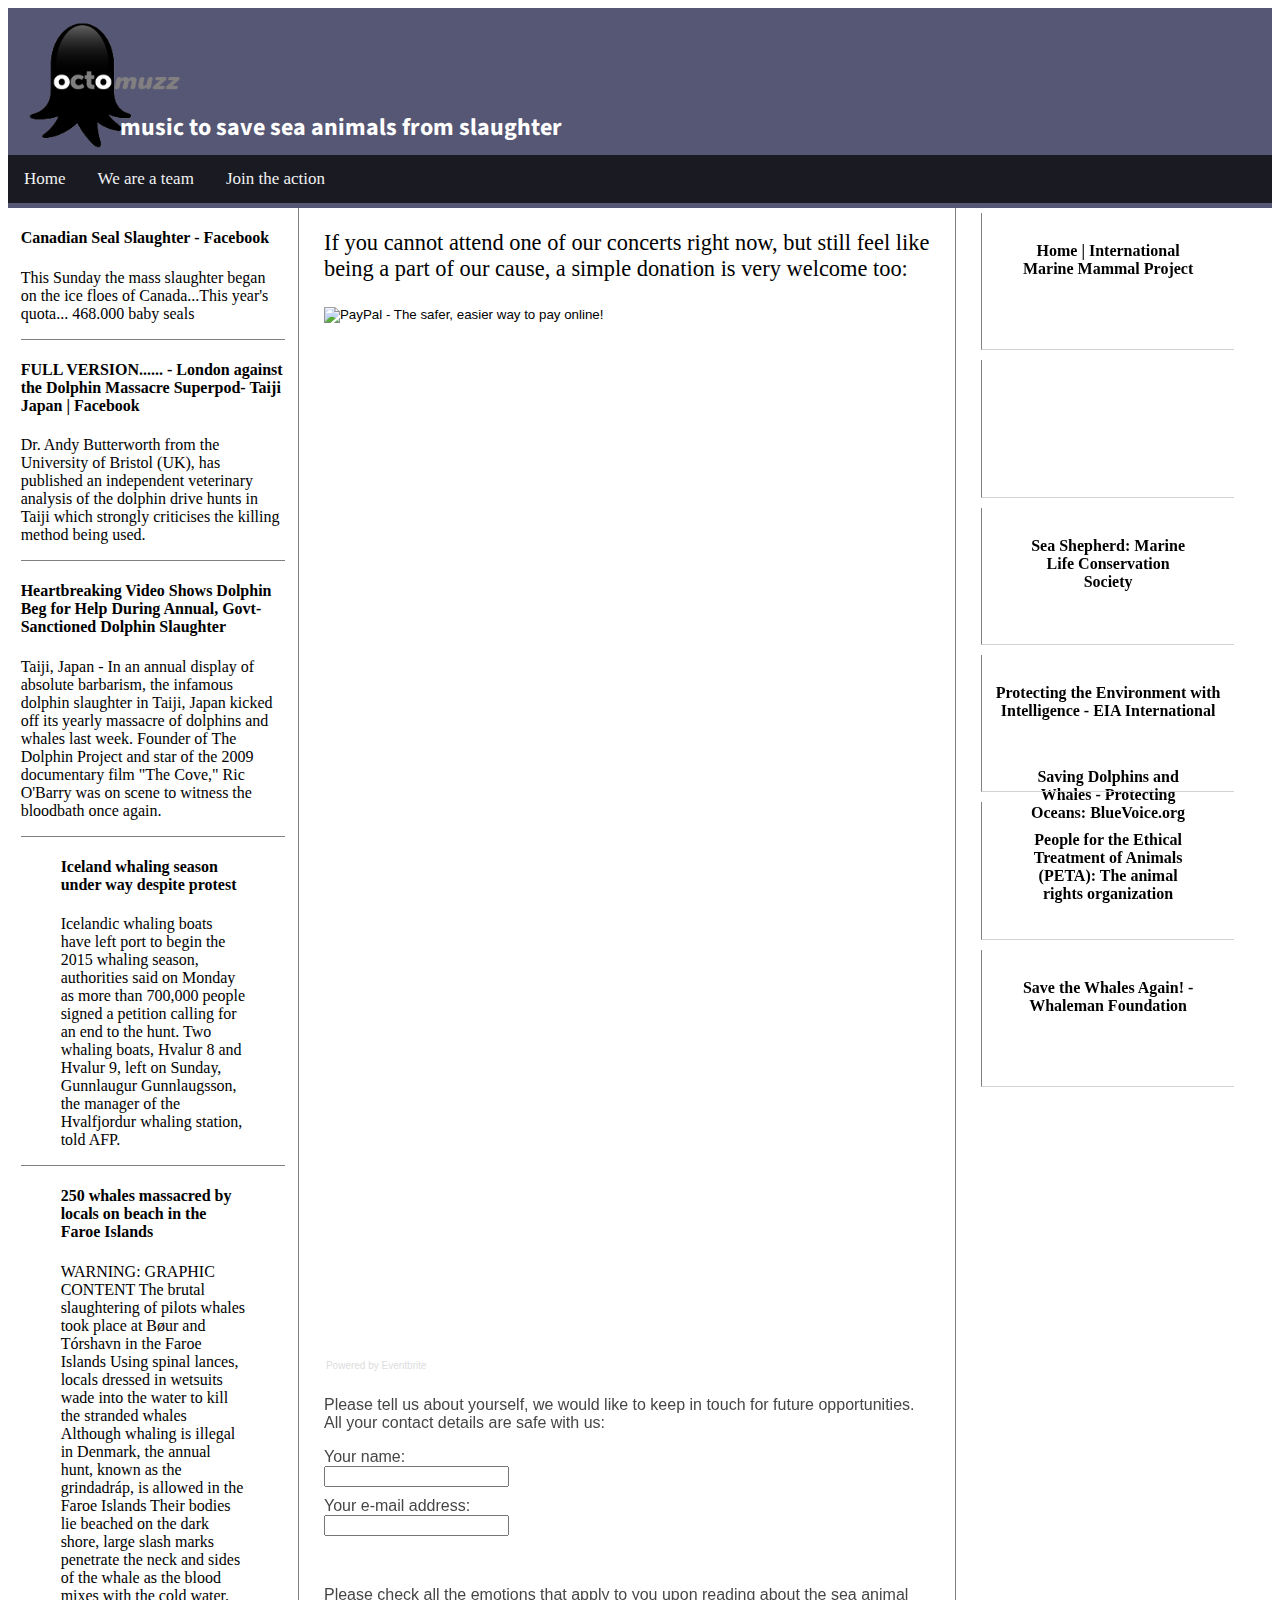
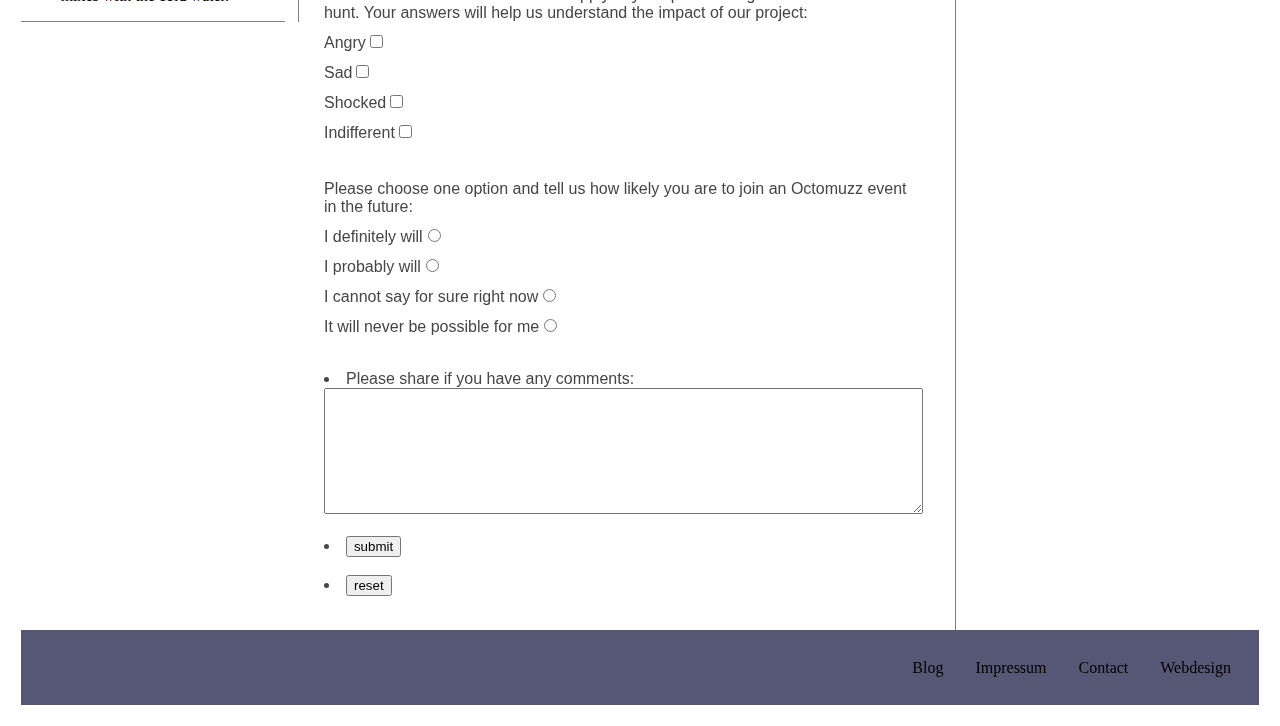
==== commit af63831d: "cleaned the files after the unsuccessful fetch from master" ====
--- a/join.html
+++ b/join.html
@@ -1,4 +1,3 @@
-<!DOCTYPE html>
 <html>
 <head>
 		<meta charset="UTF-8">
@@ -38,7 +37,7 @@
           <blockquote class="embedly-card"
               data-card-key="48290c177c48434ab4fe993199e86dd4" style="margin: 0"><a
               href="https://www.facebook.com/212520505611738/videos/467574910106295/" target="_new"></a></blockquote>
-							<a              href="https://www.facebook.com/212520505611738/videos/467574910106295/" target="_new"><h4>Canadian Seal Slaughter - Facebook</h4><p>This Sunday
+							<a href="https://www.facebook.com/212520505611738/videos/467574910106295/" target="_new"><h4>Canadian Seal Slaughter - Facebook</h4><p>This Sunday
               the mass slaughter began on the ice floes of Canada...This year's
               quota... 468.000 baby seals</p></a>
         </div>
@@ -165,3 +164,5 @@
     </div>
 
   </div>
+
+<body>
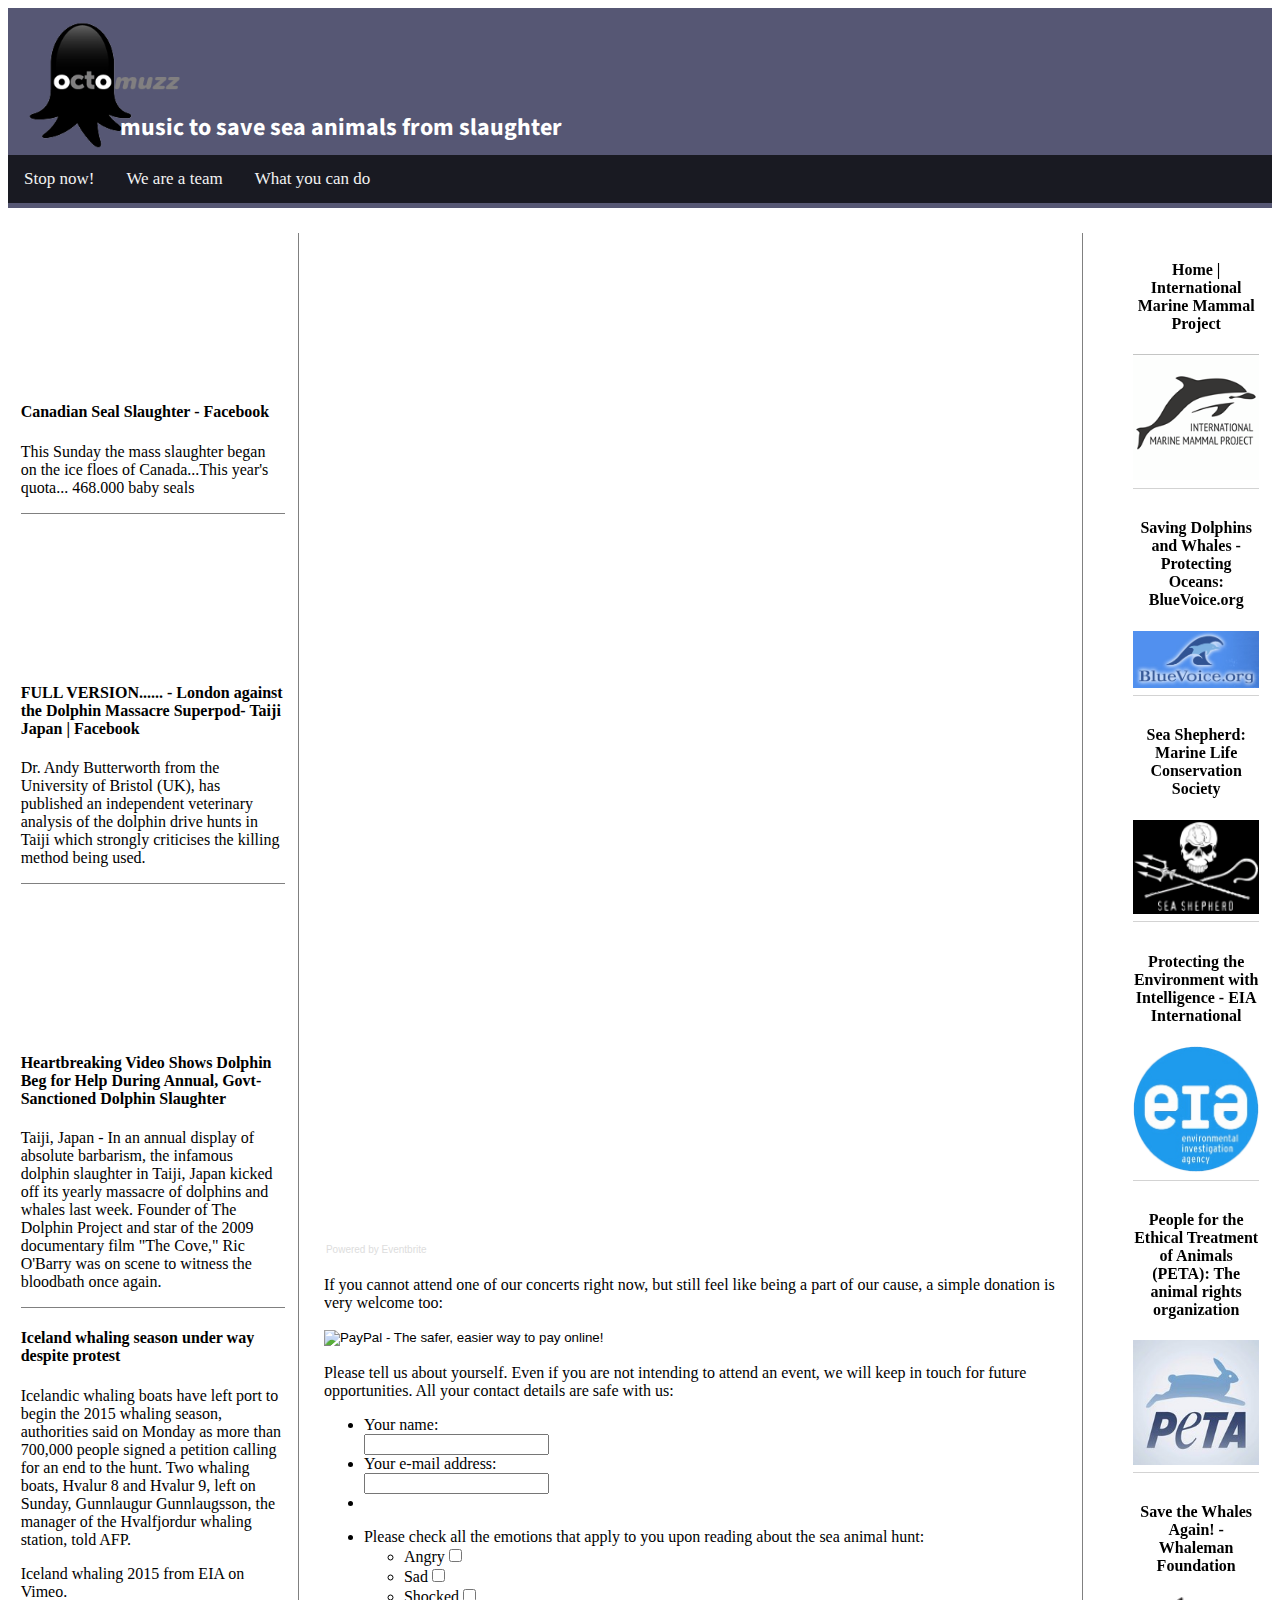
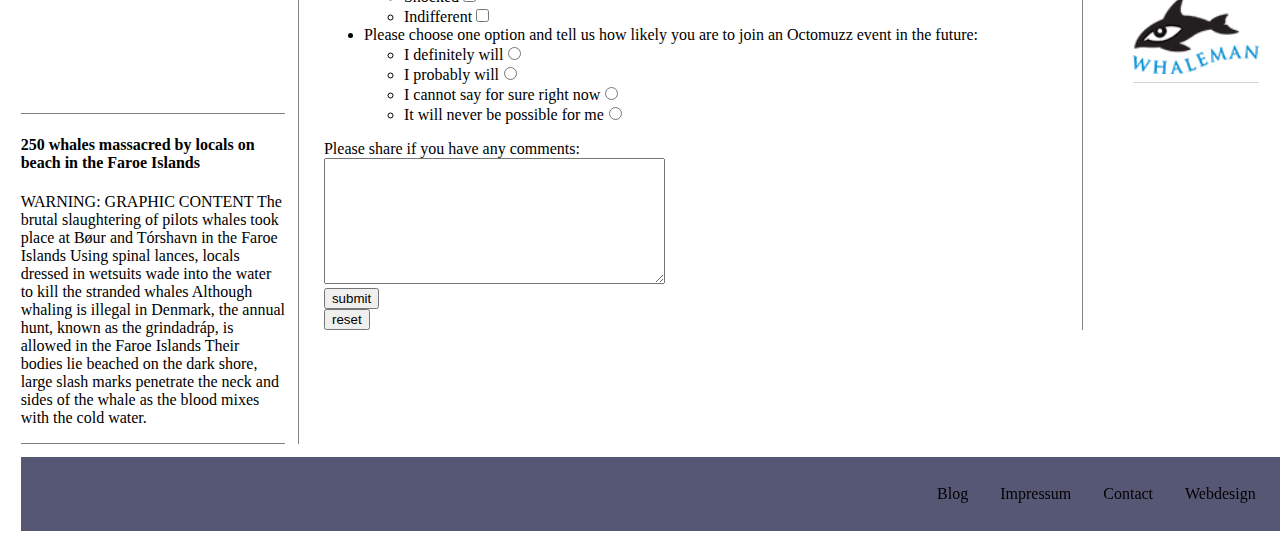
==== commit 945627e8: "Revert "finalized styling of the join.html"" ====
--- a/join.html
+++ b/join.html
@@ -1,168 +1,169 @@
-<html>
-<head>
-		<meta charset="UTF-8">
-		<link rel="stylesheet" type="text/css" href="styles/style_join.css">
-		<link rel="stylesheet" media="screen and (max-width: 1025px)" href="styles/style-1024px.css">
-	  <link rel="stylesheet" media="screen and (max-width: 781px)" href="styles/style-780px.css">
-	  <meta name="viewport" content="width=device-width, initial-scale=1">
-		<title>Join</title>
-		<script async src="//cdn.embedly.com/widgets/platform.js" charset="UTF-8"></script>
-</head>
-<body>
-
-<div id="header">
-	<div class="imgheader">
-		<img src="img/logo_octomuzz.png" />
-		<span><h2>music to save sea animals from slaughter</h2></span>
-	</div>
-	<nav>
-		<ul class="topnav">
-			<li><a href="index.html">Home</a></li>
-			<li><a href="about.html">We are a team</a></li>
-			<li><a href="join.html">Join the action</a></li>
-
-			<li class="icon">
-			<a href="javascript:void(0);" onclick="myFunction()">&#9776;</a>
-			</li>
-		</ul>
-	</nav>
-</div>
-
-
-<div id="wrapper">
-    <div class="holder">
-
-      <div class="blog">
-				<div class="post 1">
-          <blockquote class="embedly-card"
-              data-card-key="48290c177c48434ab4fe993199e86dd4" style="margin: 0"><a
-              href="https://www.facebook.com/212520505611738/videos/467574910106295/" target="_new"></a></blockquote>
-							<a href="https://www.facebook.com/212520505611738/videos/467574910106295/" target="_new"><h4>Canadian Seal Slaughter - Facebook</h4><p>This Sunday
-              the mass slaughter began on the ice floes of Canada...This year's
-              quota... 468.000 baby seals</p></a>
-        </div>
-
-        <div class="post 2">
-          <blockquote class="embedly-card" data-card-key="48290c177c48434ab4fe993199e86dd4" style="margin: 0"><a href="https://www.facebook.com/212520505611738/videos/457756991088087/" target="_new"></a></blockquote>
-					<a href="https://www.facebook.com/212520505611738/videos/457756991088087/" target="_new"><h4>FULL VERSION...... - London against the Dolphin Massacre Superpod- Taiji Japan | Facebook</h4><p>Dr. Andy Butterworth from the University of Bristol (UK), has published an independent veterinary analysis of the dolphin drive hunts in Taiji which strongly criticises the killing method being used.</p></a>
-        </div>
-
-        <div class="post 3">
-          <blockquote class="embedly-card" data-card-key="48290c177c48434ab4fe993199e86dd4" data-card-type="article-full" style="margin: 0"><a href="http://thefreethoughtproject.com/barbaric-annual-japanese-dolphin-slaughter-underway/" target="_new">
-						<h4>Heartbreaking Video Shows Dolphin Beg for Help During Annual, Govt-Sanctioned Dolphin Slaughter</h4><p>Taiji, Japan - In an annual display of absolute barbarism, the infamous dolphin slaughter in Taiji, Japan kicked off its yearly massacre of dolphins and whales last week. Founder of The Dolphin Project and star of the 2009 documentary film "The Cove," Ric O'Barry was on scene to witness the bloodbath once again.</p></a></blockquote>
-      	</div>
-
-				<div class="post 4">
-					<blockquote class="embedly-card" data-card-key="48290c177c48434ab4fe993199e86dd4" data-card-type="article-full"><a href="http://www.theguardian.com/environment/2015/jun/29/iceland-whaling-season-underway-despite-protest" target="_new">
-					<h4>Iceland whaling season under way despite protest</h4><p>Icelandic whaling boats have left port to begin the 2015 whaling season, authorities said on Monday as more than 700,000 people signed a petition calling for an end to the hunt. Two whaling boats, Hvalur 8 and Hvalur 9, left on Sunday, Gunnlaugur Gunnlaugsson, the manager of the Hvalfjordur whaling station, told AFP.</p></a></blockquote>
-	      </div>
-				<div class="post 5">
-					<blockquote class="embedly-card" data-card-key="48290c177c48434ab4fe993199e86dd4" data-card-type="article"><a href="http://www.dailymail.co.uk/news/article-3173617/Fishermen-chase-250-whales-beach-Faroe-Islands-locals-leap-water-glee-stab-death-slaughter-turns-sea-red-blood.html" target="_new">
-					<h4>250 whales massacred by locals on beach in the Faroe Islands</h4><p>WARNING: GRAPHIC CONTENT The brutal slaughtering of pilots whales took place at Bøur and Tórshavn in the Faroe Islands Using spinal lances, locals dressed in wetsuits wade into the water to kill the stranded whales Although whaling is illegal in Denmark, the annual hunt, known as the grindadráp, is allowed in the Faroe Islands Their bodies lie beached on the dark shore, large slash marks penetrate the neck and sides of the whale as the blood mixes with the cold water.</p></a></blockquote>
-				</div>
-      </div>
-
-
-      <section class="main">
-        <div class="container">
-					<div class="donationtext">
-						<p>
-							If you cannot attend one of our concerts right now, but still feel like being a part of our cause, a simple donation is very welcome too:
-						</p>
-					</div>
-					<form class="paypal" action="https://www.paypal.com/cgi-bin/webscr" method="post" target="_top">
-					<input type="hidden" name="cmd" value="_s-xclick">
-					<input type="hidden" name="hosted_button_id" value="MDXWU6LC5BHWW">
-					<input type="image" src="https://www.paypalobjects.com/en_US/NL/i/btn/btn_donateCC_LG.gif" border="0" name="submit" alt="PayPal - The safer, easier way to pay online!">
-					<img alt="" border="0" src="https://www.paypalobjects.com/en_US/i/scr/pixel.gif" width="1" height="1">
-				</form><br>
-
-					<div class="eventbrite20" style="width:100%; text-align:left;" > <iframe  src="https://www.eventbrite.co.uk/e/octomuzz-music-to-save-sea-animals-from-slaughter-tickets-25453650554?ref=eweb" frameborder="0" height="1000" width="100%" vspace="0" hspace="0" marginheight="5" marginwidth="5" scrolling="auto" allowtransparency="true"></iframe>
-						<div style="font-family:Helvetica, Arial; font-size:10px; padding:5px 0 5px; margin:2px; width:100%; text-align:left;" ><a class="powered-by-eb" style="color: #dddddd; text-decoration: none;" target="_blank" href="http://www.eventbrite.co.uk/r/eweb">Powered by Eventbrite</a>
-						</div>
-					</div>
-
-        	<form id="feedback" action="script.php" method="post">
-						<input type="hidden" name="redirect" value=""><br>
-						Please tell us about yourself, we would like to keep in touch for future opportunities. All your contact details are safe with us:<br>
-						<ul class="contact">
-							<li>
-								<label for="name">Your name:</label><br>
-								<input type="text" name="name" id="name"value="">
-							</li>
-							<li>
-								<label for="email">Your e-mail address:</label><br>
-								<input type="text" name="email" id="email" value="">
-							</li>
-						</ul><br>
-						<ul class="emotions">
-							<li> Please check all the emotions that apply to you upon reading about the sea animal hunt. Your answers will help us understand the impact of our project:
-								<ul>
-									<li><label for="angry">Angry</label><input type="checkbox" name="angry" id="angry" value="angry"></li>
-									<li><label for="sad">Sad</label><input type="checkbox" name="sad" id="sad" value="sad"></li>
-									<li><label for="shocked">Shocked</label><input type="checkbox" name="shocked" id="shocked" value="shocked"></li>
-									<li><label for="indifferent">Indifferent</label><input type="checkbox" name="indifferent" id="indifferent" value="indifferent"></li>
-								</ul>
-							</li><br>
-							<li>Please choose one option and tell us how likely you are to join an Octomuzz event in the future:
-								<ul>
-									<li><label for="definitely">I definitely will</label><input type="radio" name="definitely" id="definitely" value="definitely"></li>
-									<li><label for="probably">I probably will</label><input type="radio" name="probably" id="probably" value="probably"></li>
-									<li><label for="unsure">I cannot say for sure right now</label><input type="radio" name="unsure" id="unsure" value="unsure"></li>
-									<li><label for="never">It will never be possible for me</label><input type="radio" name="never" id="never" value="never"></li>
-								</ul>
-							</li>
-						</ul><br>
-							<li>
-								<label for="comments">Please share if you have any comments:</label><br>
-								<textarea name="comments" id="comments" rows="8" cols="40"></textarea>
-							</li>
-							<br>
-							<li>
-								<input type="submit" value="submit">
-							</li><br>
-							<li>
-								<input type="reset" value="reset">
-							</li>
-							<br>
-						</form>
-        </div>
-      </section>
-
-      <aside>
-        <ul class="bar-right">
-          <li class="item"><blockquote class="embedly-card" data-card-key="48290c177c48434ab4fe993199e86dd4" data-card-type="article"><h4><a href="http://savedolphins.eii.org/">Home | International Marine Mammal Project</a></h4>
-					</blockquote></a>
-          </li>
-          <li class="item"><a href="http://www.bluevoice.org/index.php" target="_new"><blockquote class="embedly-card" data-card-key="48290c177c48434ab4fe993199e86dd4" data-card-type="article-full"><h4><a href="http://www.bluevoice.org/index.php" terget="_new">Saving Dolphins and Whales - Protecting Oceans: BlueVoice.org</a></h4>
-					</blockquote></a>
-					</li>
-          <li class="item"><blockquote class="embedly-card" data-card-key="48290c177c48434ab4fe993199e86dd4" data-card-type="article"><h4><a href="http://www.seashepherd.org/" target="_new">Sea Shepherd: Marine Life Conservation Society</a></h4>
-					</blockquote></a></li>
-          <li class="item"><a class="embedly-card" data-card-key="48290c177c48434ab4fe993199e86dd4" data-card-controls="0" data-card-type="article" href="https://eia-international.org/"><h4>Protecting the Environment with Intelligence - EIA International </h4>
-					</a>
-					</li>
-					<li class="item"><blockquote class="embedly-card" data-card-key="48290c177c48434ab4fe993199e86dd4" data-card-type="article"><h4><a href="http://www.peta.org/" target="_new" >People for the Ethical Treatment of Animals (PETA): The animal rights organization</a></h4>
-					</blockquote>
-					</li>
-					<li><blockquote class="embedly-card" data-card-key="48290c177c48434ab4fe993199e86dd4" data-card-type="article-full"><h4><a href="http://whaleman.org/endwhaling/">Save the Whales Again! - Whaleman Foundation</a></h4>
-					</blockquote>
-					<script async src="//cdn.embedly.com/widgets/platform.js" charset="UTF-8"></script></li>
-        </ul>
-      </aside>
-
-
-    <footer>
-      <ul>
-        <li><a href="" class="foot">Blog</a></li>
-        <li><a href="" class="foot">Impressum</a></li>
-        <li><a href="" class="foot">Contact</a></li>
-        <li><a href="" class="foot">Webdesign</a></li>
-      </ul>
-    </footer>
-
-    </div>
-
-  </div>
-
-<body>
+<!DOCTYPE html>
+<html>
+<head>
+	<title>Join Octomuzz  - music to save sea animals from slaughter</title>
+	<meta charset="UTF-8">
+	<link rel="stylesheet" type="text/css" href="styles/style.css">
+	<link rel="stylesheet" media="screen and (max-width: 1025px)" href="styles/style-1024px.css">
+	<link rel="stylesheet" media="screen and (max-width: 680px)" href="styles/style-680.css">
+	<meta name="viewport" content="width=device-width, initial-scale=1">
+	<script async src="script/platform.js" charset="UTF-8"></script>
+	<script type="text/javascript" src="scripts/script.js"></script>
+</head>
+<body>
+
+<div id="header">
+	<div class="imgheader">
+		<img src="img/logo_octomuzz.png" />
+		<span><h2>music to save sea animals from slaughter</h2></span>
+	</div>
+	<nav>
+		<ul class="topnav">
+			<li><a href="index.html">Stop now!</a></li>
+			<li><a href="about.html">We are a team</a></li>
+			<li><a href="join.html">What you can do</a></li>
+
+			<li class="icon">
+			<a href="javascript:void(0);" onclick="myFunction()">&#9776;</a>
+			</li>
+		</ul>
+	</nav>
+</div>
+
+
+<div id="wrapper">
+    <div class="holder">
+
+      <div class="blog">
+				<div class="post 1">
+            <div class="videoWrapper">
+                <iframe
+                src="https://www.facebook.com/plugins/video.php?href=https%3A%2F%2Fwww.facebook.com%2F212520505611738%2Fvideos%2Fvb.212520505611738%2F467574910106295%2F%3Ftype%3D3&show_text=0&width=560"
+                style="border:none;overflow:hidden"
+                scrolling="no" frameborder="0" allowTransparency="true"
+                allowFullScreen="true"></iframe>
+            </div>
+            <blockquote class="embedly-card"
+              data-card-key="48290c177c48434ab4fe993199e86dd4" style="margin: 0"><a
+              href="https://www.facebook.com/212520505611738/videos/467574910106295/" target="_new"><h4>Canadian Seal Slaughter - Facebook</h4><p>This Sunday
+              the mass slaughter began on the ice floes of Canada...This year's
+              quota... 468.000 baby seals</p></a></blockquote>
+            </div>
+
+          <div class="post 2">
+            <div class="videoWrapper">
+                <iframe src="https://www.facebook.com/plugins/video.php?href=https%3A%2F%2Fwww.facebook.com%2F212520505611738%2Fvideos%2Fvb.212520505611738%2F457756991088087%2F%3Ftype%3D3&show_text=0&width=560" style="border:none;overflow:hidden" scrolling="no" frameborder="0" allowTransparency="true" allowFullScreen="true"></iframe>
+            </div>
+            <blockquote class="embedly-card" data-card-key="48290c177c48434ab4fe993199e86dd4" style="margin: 0"><a href="https://www.facebook.com/212520505611738/videos/457756991088087/" target="_new"><h4>FULL VERSION...... - London against the Dolphin Massacre Superpod- Taiji Japan | Facebook</h4><p>Dr. Andy Butterworth from the University of Bristol (UK), has published an independent veterinary analysis of the dolphin drive hunts in Taiji which strongly criticises the killing method being used.</p></a></blockquote>
+          </div>
+
+          <div class="post 3">
+            <div class="videoWrapper">
+              <iframe src="https://player.vimeo.com/video/138948604" width="640" height="360" frameborder="0" webkitallowfullscreen mozallowfullscreen allowfullscreen></iframe>
+            </div>
+            <blockquote class="embedly-card" data-card-key="48290c177c48434ab4fe993199e86dd4" data-card-type="article-full" style="margin: 0"><a href="http://thefreethoughtproject.com/barbaric-annual-japanese-dolphin-slaughter-underway/" target="_new"><h4>Heartbreaking Video Shows Dolphin Beg for Help During Annual, Govt-Sanctioned Dolphin Slaughter</h4><p>Taiji, Japan - In an annual display of absolute barbarism, the infamous dolphin slaughter in Taiji, Japan kicked off its yearly massacre of dolphins and whales last week. Founder of The Dolphin Project and star of the 2009 documentary film "The Cove," Ric O'Barry was on scene to witness the bloodbath once again.</p></a></blockquote>
+        	</div>
+					<div class="post 4">
+						<blockquote class="embedly-card" data-card-key="48290c177c48434ab4fe993199e86dd4" data-card-type="article-full"><a href="http://www.theguardian.com/environment/2015/jun/29/iceland-whaling-season-underway-despite-protest" target="_new"><h4>Iceland whaling season under way despite protest</h4><p>Icelandic whaling boats have left port to begin the 2015 whaling season, authorities said on Monday as more than 700,000 people signed a petition calling for an end to the hunt. Two whaling boats, Hvalur 8 and Hvalur 9, left on Sunday, Gunnlaugur Gunnlaugsson, the manager of the Hvalfjordur whaling station, told AFP.</p></a></blockquote>
+	          <div class="videoWrapper">
+	            <iframe src="https://player.vimeo.com/video/140947745" frameborder="0" webkitallowfullscreen mozallowfullscreen allowfullscreen></iframe>
+	            <p><a href="https://vimeo.com/140947745">Iceland whaling 2015</a> from <a href="https://vimeo.com/eia">EIA</a> on <a href="https://vimeo.com">Vimeo</a>.</p>
+	          </div>
+	        </div>
+					<div class="post 5">
+						<blockquote class="embedly-card" data-card-key="48290c177c48434ab4fe993199e86dd4" data-card-type="article"><a href="http://www.dailymail.co.uk/news/article-3173617/Fishermen-chase-250-whales-beach-Faroe-Islands-locals-leap-water-glee-stab-death-slaughter-turns-sea-red-blood.html" target="_new"><h4>250 whales massacred by locals on beach in the Faroe Islands</h4><p>WARNING: GRAPHIC CONTENT The brutal slaughtering of pilots whales took place at Bøur and Tórshavn in the Faroe Islands Using spinal lances, locals dressed in wetsuits wade into the water to kill the stranded whales Although whaling is illegal in Denmark, the annual hunt, known as the grindadráp, is allowed in the Faroe Islands Their bodies lie beached on the dark shore, large slash marks penetrate the neck and sides of the whale as the blood mixes with the cold water.</p></a></blockquote>
+					</div>
+      </div>
+
+
+      <section class="main">
+        <div class="container">
+					<div style="width:100%; text-align:left;" ><iframe  src="https://www.eventbrite.co.uk/e/octomuzz-music-to-save-sea-animals-from-slaughter-tickets-25453650554?ref=eweb" frameborder="0" height="1000" width="100%" vspace="0" hspace="0" marginheight="5" marginwidth="5" scrolling="auto" allowtransparency="true"></iframe>
+						<div style="font-family:Helvetica, Arial; font-size:10px; padding:5px 0 5px; margin:2px; width:100%; text-align:left;" ><a class="powered-by-eb" style="color: #dddddd; text-decoration: none;" target="_blank" href="http://www.eventbrite.co.uk/r/eweb">Powered by Eventbrite</a>
+						</div>
+					</div>
+					<div class="donationtext">
+						<p>
+							If you cannot attend one of our concerts right now, but still feel like being a part of our cause, a simple donation is very welcome too:
+						</p>
+					</div>
+						<form action="https://www.paypal.com/cgi-bin/webscr" method="post" target="_top">
+						<input type="hidden" name="cmd" value="_s-xclick">
+						<input type="hidden" name="hosted_button_id" value="MDXWU6LC5BHWW">
+						<input type="image" src="https://www.paypalobjects.com/en_US/NL/i/btn/btn_donateCC_LG.gif" border="0" name="submit" alt="PayPal - The safer, easier way to pay online!">
+						<img alt="" border="0" src="https://www.paypalobjects.com/en_US/i/scr/pixel.gif" width="1" height="1">
+					</form>
+        	<form id="feedback" action="script.php" method="post">
+						<input type="hidden" name="redirect" value=""><br>
+						Please tell us about yourself. Even if you are not intending to attend an event, we will keep in touch for future opportunities. All your contact details are safe with us:<br>
+						<ul class="contact">
+							<li>
+								<label for="name">Your name:</label><br>
+								<input type="text" name="name" id="name"value="">
+							</li>
+							<li>
+								<label for="email">Your e-mail address:</label><br>
+								<input type="text" name="email" id="email" value="">
+							</li>
+							<li>
+						</ul>
+						<ul class="emotions">
+							<li> Please check all the emotions that apply to you upon reading about the sea animal hunt:
+								<ul>
+									<li><label for="angry">Angry</label><input type="checkbox" name="angry" id="angry" value="angry"></li>
+									<li><label for="sad">Sad</label><input type="checkbox" name="sad" id="sad" value="sad"></li>
+									<li><label for="shocked">Shocked</label><input type="checkbox" name="shocked" id="shocked" value="shocked"></li>
+									<li><label for="indifferent">Indifferent</label><input type="checkbox" name="indifferent" id="indifferent" value="indifferent"></li>
+								</ul>
+							</li>
+							<li>Please choose one option and tell us how likely you are to join an Octomuzz event in the future:
+								<ul>
+									<li><label for="definitely">I definitely will</label><input type="radio" name="definitely" id="definitely" value="definitely"></li>
+									<li><label for="probably">I probably will</label><input type="radio" name="probably" id="probably" value="probably"></li>
+									<li><label for="unsure">I cannot say for sure right now</label><input type="radio" name="unsure" id="unsure" value="unsure"></li>
+									<li><label for="never">It will never be possible for me</label><input type="radio" name="never" id="never" value="never"></li>
+								</ul>
+							</li>
+						</ul>
+								<label for="comments">Please share if you have any comments:</label>
+								<br><textarea name="comments" id="comments" rows="8" cols="40"></textarea>
+							</li>
+							<li>
+								<input type="submit" value="submit"><br>
+							</li>
+							<li>
+								<input type="reset" value="reset">
+							</li>
+						</form>
+        </div>
+      </section>
+
+      <aside>
+        <ul class="bar-right">
+          <li class="item"><blockquote class="embedly-card" data-card-key="48290c177c48434ab4fe993199e86dd4" data-card-type="article"><h4><a href="http://savedolphins.eii.org/">Home | International Marine Mammal Project</a></h4><img src="img/immp.png" /></blockquote></a>
+          </li>
+          <li class="item"><a href="http://www.bluevoice.org/index.php" target="_new"><blockquote class="embedly-card" data-card-key="48290c177c48434ab4fe993199e86dd4" data-card-type="article-full"><h4><a href="http://www.bluevoice.org/index.php" terget="_new">Saving Dolphins and Whales - Protecting Oceans: BlueVoice.org</a></h4><img src="img/bluevoice.jpg" /></blockquote></a>
+					</li>
+          <li class="item"><blockquote class="embedly-card" data-card-key="48290c177c48434ab4fe993199e86dd4" data-card-type="article"><h4><a href="http://www.seashepherd.org/" target="_new">Sea Shepherd: Marine Life Conservation Society</a></h4><img src="img/sea-shepherd.png" style="background-color:black"/></blockquote></a></li>
+          <li class="item"><a class="embedly-card" data-card-key="48290c177c48434ab4fe993199e86dd4" data-card-controls="0" data-card-type="article" href="https://eia-international.org/"><h4>Protecting the Environment with Intelligence - EIA International </h4><img src="img/eia.png" /></a>
+					</li>
+					<li class="item"><blockquote class="embedly-card" data-card-key="48290c177c48434ab4fe993199e86dd4" data-card-type="article"><h4><a href="http://www.peta.org/" target="_new" >People for the Ethical Treatment of Animals (PETA): The animal rights organization</a></h4><img src="img/peta.jpg" alt="peta" /></blockquote>
+					</li>
+					<li><blockquote class="embedly-card" data-card-key="48290c177c48434ab4fe993199e86dd4" data-card-type="article-full"><h4><a href="http://whaleman.org/endwhaling/">Save the Whales Again! - Whaleman Foundation</a></h4><img src="img/WhalemanLogo_1-2.png" alt="" /></blockquote>
+					<script async src="//cdn.embedly.com/widgets/platform.js" charset="UTF-8"></script></li>
+        </ul>
+      </aside>
+
+
+    <footer>
+      <ul>
+        <li><a href="" class="foot">Blog</a></li>
+        <li><a href="" class="foot">Impressum</a></li>
+        <li><a href="" class="foot">Contact</a></li>
+        <li><a href="" class="foot">Webdesign</a></li>
+      </ul>
+    </footer>
+
+    </div>
+
+  </div>
--- a/styles/style.css
+++ b/styles/style.css
@@ -0,0 +1,306 @@
+/*------------------
+FONT
+--------------------*/
+/*This is the font collection*/
+@import url(https://fonts.googleapis.com/css?family=Droid+Serif);
+@import url(https://fonts.googleapis.com/css?family=Source+Sans+Pro);
+@import url(http://fonts.googleapis.com/css?family=Bitter:400,700);
+
+/*------------------
+HEADER
+--------------------*/
+
+/*This is the header bro*/
+#header
+{
+    background-color: #565774;
+    width: 100%;
+    height: 200px;
+}
+
+/*This is the logo's value*/
+.imgheader img
+{
+    width: 180px;
+    float: left;
+}
+
+/*This one is the text for tagline*/
+.imgheader span
+{
+    color: white;
+    position: absolute;
+    top: 90px;
+    left: 120px;
+    width: 100%;
+    font-family: "Source Sans Pro";
+    font-size: 1em;
+}
+
+/* Remove margins and padding from the list, and add a black background color */
+ul.topnav
+{
+    list-style-type: none;
+    margin: 0;
+    padding: 0;
+    overflow: hidden;
+    background-color: rgba(0,0,0,0.7); /*black is 0, 0, 0 in rgb and 0.3 is the opacity/transparant value. Higher is darker or less transparant*/
+    clear: both;
+}
+
+/* Float the list items side by side */
+ul.topnav li
+{
+    float: left;
+}
+
+/* Style the links inside the list items */
+ul.topnav li a {
+    display: inline-block;
+    color: #f2f2f2;
+    text-align: center;
+    padding: 14px 16px;
+    text-decoration: none;
+    transition: 0.3s;
+    font-size: 17px;
+}
+
+/* Change background color of links on hover to menu */
+ul.topnav li a:hover {background-color: #111;}
+
+/* Hide the list item that contains the link that should open and close the topnav on small screens */
+ul.topnav li.icon {display: none;}
+
+/* When the screen is less than 680 pixels wide, hide all list items, except for the first one ("Home"). Show the list item that contains the link to open and close the topnav (li.icon) */
+@media screen and (max-width:680px) {
+  ul.topnav li:not(:first-child) {display: none;}
+  ul.topnav li.icon {
+    float: right;
+    display: inline-block;
+  }
+}
+
+/* The "responsive" class is added to the topnav with JavaScript when the user clicks on the icon. This class makes the topnav look good on small screens */
+@media screen and (max-width:680px) {
+  ul.topnav.responsive {position: relative;}
+  ul.topnav.responsive li.icon {
+    position: absolute;
+    right: 0;
+    top: 0;
+  }
+  ul.topnav.responsive li {
+    float: none;
+    display: inline;
+  }
+  ul.topnav.responsive li a {
+    display: block;
+    text-align: left;
+  }
+}
+
+/*-------------
+CONTAINER
+---------------*/
+
+/*ontainer fis the style or the sidebar and content*/
+
+div.container
+{
+  border: none;
+  overflow: hidden;
+  width: 100%;
+}
+
+div.left
+{
+  width: 60%;
+  float: left;
+}
+
+div.right
+{
+  width: 35%;
+  float: right;
+}
+
+/*This is to display blockquote*/
+
+blockquote.style1 {
+  font: 1.2em italic Times, serif;
+  background-color: #faebbc;
+  background-image: url(../img/open_quote.png);
+  margin: 0;
+  height: 100%;
+  background-position: top left;
+  background-repeat: no-repeat;
+  text-indent: 23px;
+  }
+blockquote.style1 span {
+    display: block;
+    background-image: url(../img/open_quote.png);
+    background-repeat: no-repeat;
+    background-position: bottom right;
+  }
+
+/*Andrey styling to display warpping container for 3 columns: aside, main and sidebar*/
+
+  #wrapper {
+    width: 100%;
+    margin: 0, auto;
+  }
+
+  div.holder {
+    width: 100%;
+    display: inline-block;
+    margin-top: 2%;
+  }
+
+  div.blog {
+    width: 22%;
+    height: auto;
+    padding-right: 1%;
+    margin: 0 1%;
+    margin-bottom: 1%;
+    box-sizing: border-box;
+    border-right: 1px solid grey;
+    float: left;
+  }
+
+      .post {
+        border-bottom: 1px solid gray;
+      }
+
+  .videoWrapper {
+    position: relative;
+    padding-bottom: 56.25%; /* 16:9 */
+    height: 0;
+    }
+    .videoWrapper iframe {
+    position: absolute;
+    top: 0;
+    left: 0;
+    width: 100%;
+    height: 100%;
+  }
+
+      .blog a {
+        text-decoration: none;
+        color: black;
+      }
+
+      .blog a h4:hover {
+        color: darkblue;
+      }
+
+  section.main {
+    width: 60%;
+    height: auto;
+    border-right: 1px solid grey;
+    margin: 0 1%;
+    float: left;
+    display: flex;
+    flex-wrap: wrap;
+  }
+    div.places {
+      width: 100%;
+      display: inline-block;
+      padding: 1%;
+      box-sizing: border-box;
+      height: auto;
+    }
+
+    div.places.Japan {
+      width: 50%;
+    }
+        .embedly-card a {
+          text-decoration: none;
+          color: black;
+        }
+
+        .embedly-card {
+          margin: 0;
+        }
+
+        .places img {
+          width: 100%;
+        }
+
+  aside {
+    width: 10%;
+    height: auto;
+    margin: 0 1%;
+    box-sizing: border-box;
+    float: right;
+  }
+
+  .bar-right{
+    height: 100%;
+    list-style: none;
+    list-style-position: inside;
+    text-align: center;
+    padding: 0;
+    margin: 0;
+    display: -webkit-box;
+    display: -moz-box;
+    display: -ms-flexbox;
+    display: -webkit-flex;
+    display: flex;
+    -webkit-flex-direction: column;
+    flex-direction: column;
+    align-items: stretch;
+  }
+
+    .bar-right li {
+      flex: 1;
+      height: auto;
+      margin: 2% 0;
+      padding: 3% 0;
+      border-bottom: 1px solid lightgray;
+      box-sizing: border-box;
+    }
+
+    .bar-right li a {
+      height: 100%;
+      display: block;
+      padding: 0;
+      box-sizing: border-box;
+      text-decoration: none;
+      color: black;
+    }
+        .bar-right li a img {
+          width: 100%;
+        }
+
+        .bar-right li img {
+          width: 100%;
+        }
+
+  footer {
+    margin: 1%;
+    box-sizing: border-box;
+  }
+
+  footer ul {
+    width: 100%;
+    height: auto;
+    list-style: none;
+    list-style-position: inside;
+    text-align: center;
+    margin: 0;
+    padding: 1%;
+    background-color: #565774;
+    display: -webkit-box;
+    display: -moz-box;
+    display: -ms-flexbox;
+    display: -webkit-flex;
+    display: flex;
+    -webkit-flex-flow: row wrap;
+    justify-content: flex-end;
+  }
+
+  footer ul li a {
+    display: block;
+    padding: 1em;
+    text-decoration: none;
+    color: black;
+  }--- a/styles/style-1024px.css
+++ b/styles/style-1024px.css
@@ -1,10 +1,9 @@
 div.blog {
-  width: 28%;
+  width: 30%;
 }
 
 section.main {
-  width: 66%;
-  border-right: 0;
+  width: 65%;
 }
 
 div.places.Japan, div.places.Norway, div.places.Faeroe  {
@@ -12,9 +11,46 @@
 }
 
 aside {
-  display: none;
+  width: 97%;
+  height: auto;
+  padding: 1%;
+  margin: 1%;
+  box-sizing: border-box;
+  float: left;
 }
 
+.bar-right{
+   -webkit-align-items: stretch;
+   align-items: stretch;
+   -webkit-justify-content: space-around;
+   justify-content: space-around;
+   -webkit-flex-flow: row wrap;
+   flex-flow: row wrap;
+   -webkit-align-content: stretch;
+   align-content: stretch;
+   border-top: 1px solid lightgray;
+}
+
+.bar-right li {
+  height: auto;
+  flex: 1;
+  margin: 1%;
+  padding: 1%;
+  border-right: 1px solid lightgrey;
+  background-color: rgba(0,0,0,0.7);
+}
+
+.bar-right li a {
+  height: 100%;
+  display: block;
+  padding: 0;
+  box-sizing: border-box;
+  text-decoration: none;
+  color: white;
+}
+    .bar-right li a img {
+      width: 100%;
+    }
 
 footer ul {
   justify-content: space-around;
--- a/styles/style-680.css
+++ b/styles/style-680.css
@@ -0,0 +1,33 @@
+div.blog {
+  display: none;
+}
+
+section.main {
+  width: 98%;
+}
+
+aside {
+  width: 100%;
+  float: left;
+}
+
+.bar-right {
+  display: -webkit-box;
+  display: -moz-box;
+  display: -ms-flexbox;
+  display: -webkit-flex;
+  display: flex;
+  -webkit-flex-flow: row;
+  flex-flow: row;
+  justify-content: flex-start;
+  flex-wrap: wrap;
+}
+
+.bar-right li {
+  flex: 1;
+  height: auto;
+}
+
+footer ul li {
+  min-width: 125px;
+}
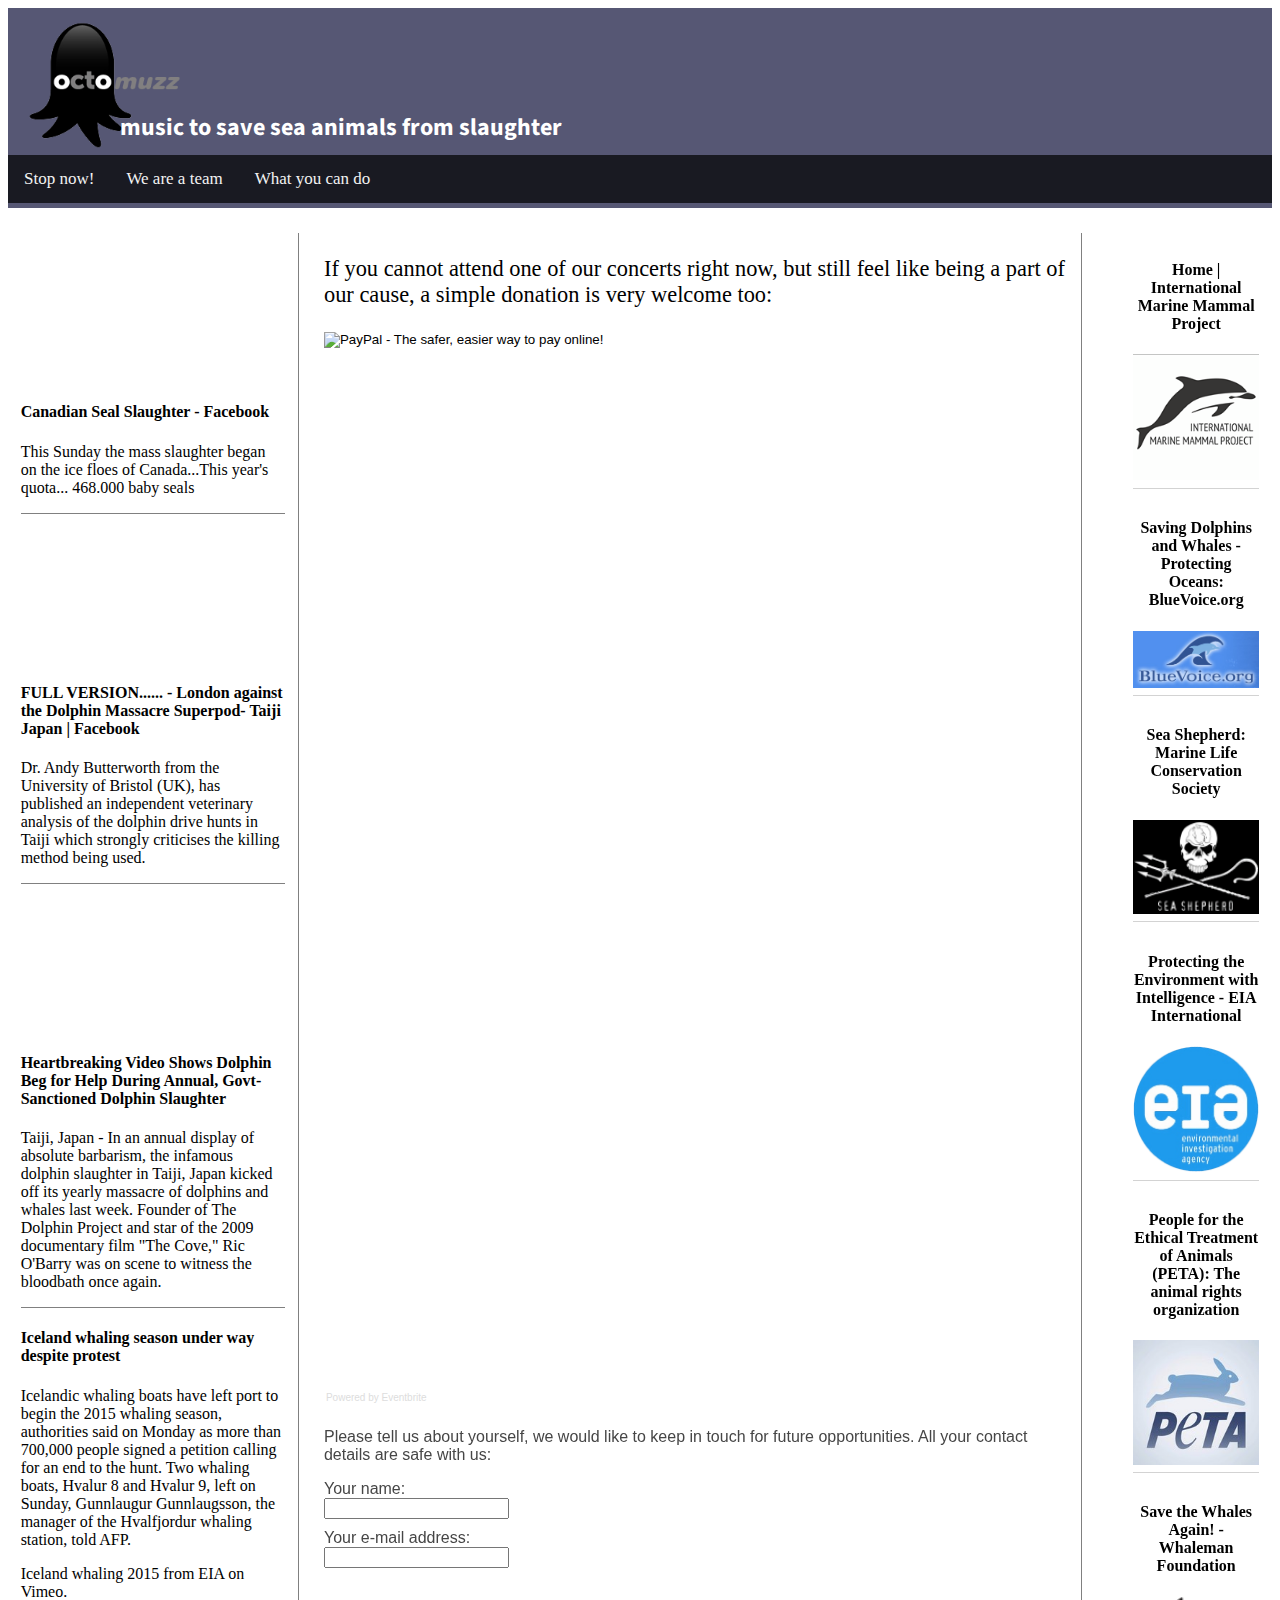
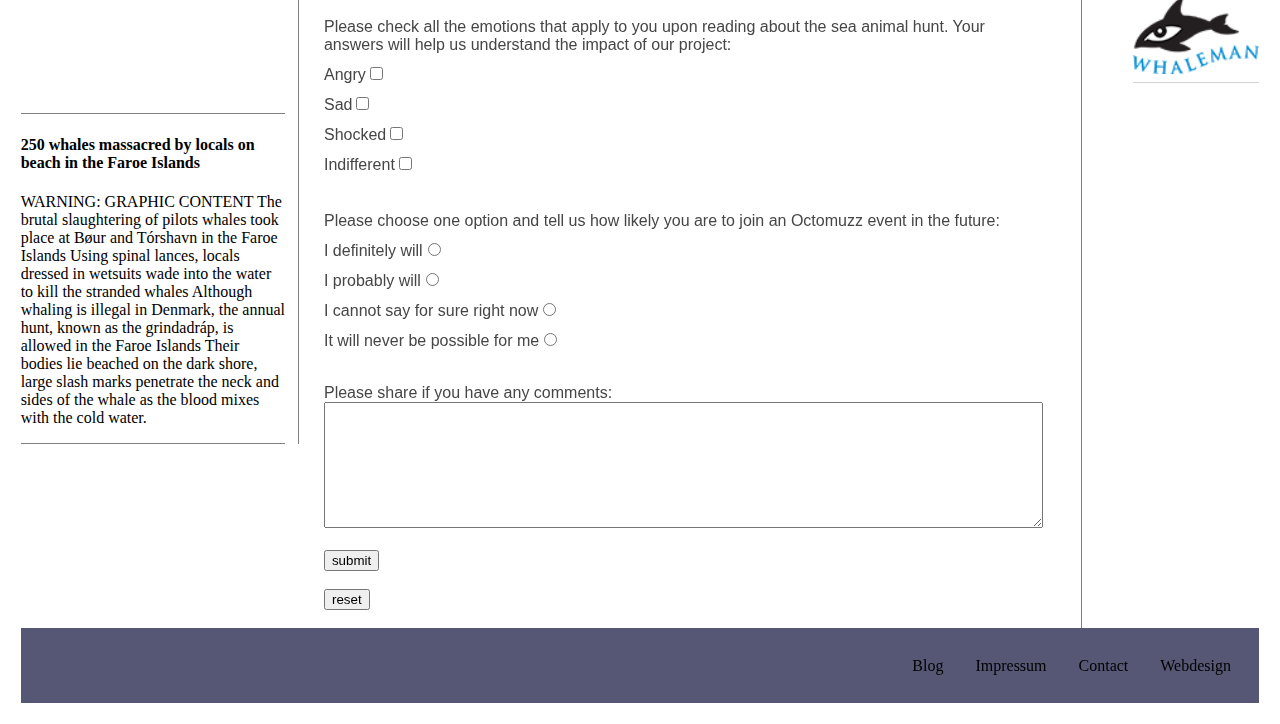
==== commit 5bea2ba2: "Add method post php into the submit form" ====
--- a/join.html
+++ b/join.html
@@ -1,169 +1,173 @@
-<!DOCTYPE html>
-<html>
-<head>
-	<title>Join Octomuzz  - music to save sea animals from slaughter</title>
-	<meta charset="UTF-8">
-	<link rel="stylesheet" type="text/css" href="styles/style.css">
-	<link rel="stylesheet" media="screen and (max-width: 1025px)" href="styles/style-1024px.css">
-	<link rel="stylesheet" media="screen and (max-width: 680px)" href="styles/style-680.css">
-	<meta name="viewport" content="width=device-width, initial-scale=1">
-	<script async src="script/platform.js" charset="UTF-8"></script>
-	<script type="text/javascript" src="scripts/script.js"></script>
-</head>
-<body>
-
-<div id="header">
-	<div class="imgheader">
-		<img src="img/logo_octomuzz.png" />
-		<span><h2>music to save sea animals from slaughter</h2></span>
-	</div>
-	<nav>
-		<ul class="topnav">
-			<li><a href="index.html">Stop now!</a></li>
-			<li><a href="about.html">We are a team</a></li>
-			<li><a href="join.html">What you can do</a></li>
-
-			<li class="icon">
-			<a href="javascript:void(0);" onclick="myFunction()">&#9776;</a>
-			</li>
-		</ul>
-	</nav>
-</div>
-
-
-<div id="wrapper">
-    <div class="holder">
-
-      <div class="blog">
-				<div class="post 1">
-            <div class="videoWrapper">
-                <iframe
-                src="https://www.facebook.com/plugins/video.php?href=https%3A%2F%2Fwww.facebook.com%2F212520505611738%2Fvideos%2Fvb.212520505611738%2F467574910106295%2F%3Ftype%3D3&show_text=0&width=560"
-                style="border:none;overflow:hidden"
-                scrolling="no" frameborder="0" allowTransparency="true"
-                allowFullScreen="true"></iframe>
-            </div>
-            <blockquote class="embedly-card"
-              data-card-key="48290c177c48434ab4fe993199e86dd4" style="margin: 0"><a
-              href="https://www.facebook.com/212520505611738/videos/467574910106295/" target="_new"><h4>Canadian Seal Slaughter - Facebook</h4><p>This Sunday
-              the mass slaughter began on the ice floes of Canada...This year's
-              quota... 468.000 baby seals</p></a></blockquote>
-            </div>
-
-          <div class="post 2">
-            <div class="videoWrapper">
-                <iframe src="https://www.facebook.com/plugins/video.php?href=https%3A%2F%2Fwww.facebook.com%2F212520505611738%2Fvideos%2Fvb.212520505611738%2F457756991088087%2F%3Ftype%3D3&show_text=0&width=560" style="border:none;overflow:hidden" scrolling="no" frameborder="0" allowTransparency="true" allowFullScreen="true"></iframe>
-            </div>
-            <blockquote class="embedly-card" data-card-key="48290c177c48434ab4fe993199e86dd4" style="margin: 0"><a href="https://www.facebook.com/212520505611738/videos/457756991088087/" target="_new"><h4>FULL VERSION...... - London against the Dolphin Massacre Superpod- Taiji Japan | Facebook</h4><p>Dr. Andy Butterworth from the University of Bristol (UK), has published an independent veterinary analysis of the dolphin drive hunts in Taiji which strongly criticises the killing method being used.</p></a></blockquote>
-          </div>
-
-          <div class="post 3">
-            <div class="videoWrapper">
-              <iframe src="https://player.vimeo.com/video/138948604" width="640" height="360" frameborder="0" webkitallowfullscreen mozallowfullscreen allowfullscreen></iframe>
-            </div>
-            <blockquote class="embedly-card" data-card-key="48290c177c48434ab4fe993199e86dd4" data-card-type="article-full" style="margin: 0"><a href="http://thefreethoughtproject.com/barbaric-annual-japanese-dolphin-slaughter-underway/" target="_new"><h4>Heartbreaking Video Shows Dolphin Beg for Help During Annual, Govt-Sanctioned Dolphin Slaughter</h4><p>Taiji, Japan - In an annual display of absolute barbarism, the infamous dolphin slaughter in Taiji, Japan kicked off its yearly massacre of dolphins and whales last week. Founder of The Dolphin Project and star of the 2009 documentary film "The Cove," Ric O'Barry was on scene to witness the bloodbath once again.</p></a></blockquote>
-        	</div>
-					<div class="post 4">
-						<blockquote class="embedly-card" data-card-key="48290c177c48434ab4fe993199e86dd4" data-card-type="article-full"><a href="http://www.theguardian.com/environment/2015/jun/29/iceland-whaling-season-underway-despite-protest" target="_new"><h4>Iceland whaling season under way despite protest</h4><p>Icelandic whaling boats have left port to begin the 2015 whaling season, authorities said on Monday as more than 700,000 people signed a petition calling for an end to the hunt. Two whaling boats, Hvalur 8 and Hvalur 9, left on Sunday, Gunnlaugur Gunnlaugsson, the manager of the Hvalfjordur whaling station, told AFP.</p></a></blockquote>
-	          <div class="videoWrapper">
-	            <iframe src="https://player.vimeo.com/video/140947745" frameborder="0" webkitallowfullscreen mozallowfullscreen allowfullscreen></iframe>
-	            <p><a href="https://vimeo.com/140947745">Iceland whaling 2015</a> from <a href="https://vimeo.com/eia">EIA</a> on <a href="https://vimeo.com">Vimeo</a>.</p>
-	          </div>
-	        </div>
-					<div class="post 5">
-						<blockquote class="embedly-card" data-card-key="48290c177c48434ab4fe993199e86dd4" data-card-type="article"><a href="http://www.dailymail.co.uk/news/article-3173617/Fishermen-chase-250-whales-beach-Faroe-Islands-locals-leap-water-glee-stab-death-slaughter-turns-sea-red-blood.html" target="_new"><h4>250 whales massacred by locals on beach in the Faroe Islands</h4><p>WARNING: GRAPHIC CONTENT The brutal slaughtering of pilots whales took place at Bøur and Tórshavn in the Faroe Islands Using spinal lances, locals dressed in wetsuits wade into the water to kill the stranded whales Although whaling is illegal in Denmark, the annual hunt, known as the grindadráp, is allowed in the Faroe Islands Their bodies lie beached on the dark shore, large slash marks penetrate the neck and sides of the whale as the blood mixes with the cold water.</p></a></blockquote>
-					</div>
-      </div>
-
-
-      <section class="main">
-        <div class="container">
-					<div style="width:100%; text-align:left;" ><iframe  src="https://www.eventbrite.co.uk/e/octomuzz-music-to-save-sea-animals-from-slaughter-tickets-25453650554?ref=eweb" frameborder="0" height="1000" width="100%" vspace="0" hspace="0" marginheight="5" marginwidth="5" scrolling="auto" allowtransparency="true"></iframe>
-						<div style="font-family:Helvetica, Arial; font-size:10px; padding:5px 0 5px; margin:2px; width:100%; text-align:left;" ><a class="powered-by-eb" style="color: #dddddd; text-decoration: none;" target="_blank" href="http://www.eventbrite.co.uk/r/eweb">Powered by Eventbrite</a>
-						</div>
-					</div>
-					<div class="donationtext">
-						<p>
-							If you cannot attend one of our concerts right now, but still feel like being a part of our cause, a simple donation is very welcome too:
-						</p>
-					</div>
-						<form action="https://www.paypal.com/cgi-bin/webscr" method="post" target="_top">
-						<input type="hidden" name="cmd" value="_s-xclick">
-						<input type="hidden" name="hosted_button_id" value="MDXWU6LC5BHWW">
-						<input type="image" src="https://www.paypalobjects.com/en_US/NL/i/btn/btn_donateCC_LG.gif" border="0" name="submit" alt="PayPal - The safer, easier way to pay online!">
-						<img alt="" border="0" src="https://www.paypalobjects.com/en_US/i/scr/pixel.gif" width="1" height="1">
-					</form>
-        	<form id="feedback" action="script.php" method="post">
-						<input type="hidden" name="redirect" value=""><br>
-						Please tell us about yourself. Even if you are not intending to attend an event, we will keep in touch for future opportunities. All your contact details are safe with us:<br>
-						<ul class="contact">
-							<li>
-								<label for="name">Your name:</label><br>
-								<input type="text" name="name" id="name"value="">
-							</li>
-							<li>
-								<label for="email">Your e-mail address:</label><br>
-								<input type="text" name="email" id="email" value="">
-							</li>
-							<li>
-						</ul>
-						<ul class="emotions">
-							<li> Please check all the emotions that apply to you upon reading about the sea animal hunt:
-								<ul>
-									<li><label for="angry">Angry</label><input type="checkbox" name="angry" id="angry" value="angry"></li>
-									<li><label for="sad">Sad</label><input type="checkbox" name="sad" id="sad" value="sad"></li>
-									<li><label for="shocked">Shocked</label><input type="checkbox" name="shocked" id="shocked" value="shocked"></li>
-									<li><label for="indifferent">Indifferent</label><input type="checkbox" name="indifferent" id="indifferent" value="indifferent"></li>
-								</ul>
-							</li>
-							<li>Please choose one option and tell us how likely you are to join an Octomuzz event in the future:
-								<ul>
-									<li><label for="definitely">I definitely will</label><input type="radio" name="definitely" id="definitely" value="definitely"></li>
-									<li><label for="probably">I probably will</label><input type="radio" name="probably" id="probably" value="probably"></li>
-									<li><label for="unsure">I cannot say for sure right now</label><input type="radio" name="unsure" id="unsure" value="unsure"></li>
-									<li><label for="never">It will never be possible for me</label><input type="radio" name="never" id="never" value="never"></li>
-								</ul>
-							</li>
-						</ul>
-								<label for="comments">Please share if you have any comments:</label>
-								<br><textarea name="comments" id="comments" rows="8" cols="40"></textarea>
-							</li>
-							<li>
-								<input type="submit" value="submit"><br>
-							</li>
-							<li>
-								<input type="reset" value="reset">
-							</li>
-						</form>
-        </div>
-      </section>
-
-      <aside>
-        <ul class="bar-right">
-          <li class="item"><blockquote class="embedly-card" data-card-key="48290c177c48434ab4fe993199e86dd4" data-card-type="article"><h4><a href="http://savedolphins.eii.org/">Home | International Marine Mammal Project</a></h4><img src="img/immp.png" /></blockquote></a>
-          </li>
-          <li class="item"><a href="http://www.bluevoice.org/index.php" target="_new"><blockquote class="embedly-card" data-card-key="48290c177c48434ab4fe993199e86dd4" data-card-type="article-full"><h4><a href="http://www.bluevoice.org/index.php" terget="_new">Saving Dolphins and Whales - Protecting Oceans: BlueVoice.org</a></h4><img src="img/bluevoice.jpg" /></blockquote></a>
-					</li>
-          <li class="item"><blockquote class="embedly-card" data-card-key="48290c177c48434ab4fe993199e86dd4" data-card-type="article"><h4><a href="http://www.seashepherd.org/" target="_new">Sea Shepherd: Marine Life Conservation Society</a></h4><img src="img/sea-shepherd.png" style="background-color:black"/></blockquote></a></li>
-          <li class="item"><a class="embedly-card" data-card-key="48290c177c48434ab4fe993199e86dd4" data-card-controls="0" data-card-type="article" href="https://eia-international.org/"><h4>Protecting the Environment with Intelligence - EIA International </h4><img src="img/eia.png" /></a>
-					</li>
-					<li class="item"><blockquote class="embedly-card" data-card-key="48290c177c48434ab4fe993199e86dd4" data-card-type="article"><h4><a href="http://www.peta.org/" target="_new" >People for the Ethical Treatment of Animals (PETA): The animal rights organization</a></h4><img src="img/peta.jpg" alt="peta" /></blockquote>
-					</li>
-					<li><blockquote class="embedly-card" data-card-key="48290c177c48434ab4fe993199e86dd4" data-card-type="article-full"><h4><a href="http://whaleman.org/endwhaling/">Save the Whales Again! - Whaleman Foundation</a></h4><img src="img/WhalemanLogo_1-2.png" alt="" /></blockquote>
-					<script async src="//cdn.embedly.com/widgets/platform.js" charset="UTF-8"></script></li>
-        </ul>
-      </aside>
-
-
-    <footer>
-      <ul>
-        <li><a href="" class="foot">Blog</a></li>
-        <li><a href="" class="foot">Impressum</a></li>
-        <li><a href="" class="foot">Contact</a></li>
-        <li><a href="" class="foot">Webdesign</a></li>
-      </ul>
-    </footer>
-
-    </div>
-
-  </div>
+<!DOCTYPE html>
+<html>
+<head>
+	<title>Join Octomuzz  - music to save sea animals from slaughter</title>
+	<meta charset="UTF-8">
+	<link rel="stylesheet" type="text/css" href="styles/style.css">
+	<link rel="stylesheet" media="screen and (max-width: 1025px)" href="styles/style-1024px.css">
+	<link rel="stylesheet" media="screen and (max-width: 680px)" href="styles/style-680.css">
+	<meta name="viewport" content="width=device-width, initial-scale=1">
+	<script async src="script/platform.js" charset="UTF-8"></script>
+	<script type="text/javascript" src="scripts/script.js"></script>
+</head>
+<body>
+
+<div id="header">
+	<div class="imgheader">
+		<img src="img/logo_octomuzz.png" />
+		<span><h2>music to save sea animals from slaughter</h2></span>
+	</div>
+	<nav>
+		<ul class="topnav">
+			<li><a href="index.html">Stop now!</a></li>
+			<li><a href="about.html">We are a team</a></li>
+			<li><a href="join.html">What you can do</a></li>
+
+			<li class="icon">
+			<a href="javascript:void(0);" onclick="myFunction()">&#9776;</a>
+			</li>
+		</ul>
+	</nav>
+</div>
+
+
+<div id="wrapper">
+    <div class="holder">
+
+      <div class="blog">
+				<div class="post 1">
+            <div class="videoWrapper">
+                <iframe
+                src="https://www.facebook.com/plugins/video.php?href=https%3A%2F%2Fwww.facebook.com%2F212520505611738%2Fvideos%2Fvb.212520505611738%2F467574910106295%2F%3Ftype%3D3&show_text=0&width=560"
+                style="border:none;overflow:hidden"
+                scrolling="no" frameborder="0" allowTransparency="true"
+                allowFullScreen="true"></iframe>
+            </div>
+            <blockquote class="embedly-card"
+              data-card-key="48290c177c48434ab4fe993199e86dd4" style="margin: 0"><a
+              href="https://www.facebook.com/212520505611738/videos/467574910106295/" target="_new"><h4>Canadian Seal Slaughter - Facebook</h4><p>This Sunday
+              the mass slaughter began on the ice floes of Canada...This year's
+              quota... 468.000 baby seals</p></a></blockquote>
+            </div>
+
+          <div class="post 2">
+            <div class="videoWrapper">
+                <iframe src="https://www.facebook.com/plugins/video.php?href=https%3A%2F%2Fwww.facebook.com%2F212520505611738%2Fvideos%2Fvb.212520505611738%2F457756991088087%2F%3Ftype%3D3&show_text=0&width=560" style="border:none;overflow:hidden" scrolling="no" frameborder="0" allowTransparency="true" allowFullScreen="true"></iframe>
+            </div>
+            <blockquote class="embedly-card" data-card-key="48290c177c48434ab4fe993199e86dd4" style="margin: 0"><a href="https://www.facebook.com/212520505611738/videos/457756991088087/" target="_new"><h4>FULL VERSION...... - London against the Dolphin Massacre Superpod- Taiji Japan | Facebook</h4><p>Dr. Andy Butterworth from the University of Bristol (UK), has published an independent veterinary analysis of the dolphin drive hunts in Taiji which strongly criticises the killing method being used.</p></a></blockquote>
+          </div>
+
+          <div class="post 3">
+            <div class="videoWrapper">
+              <iframe src="https://player.vimeo.com/video/138948604" width="640" height="360" frameborder="0" webkitallowfullscreen mozallowfullscreen allowfullscreen></iframe>
+            </div>
+            <blockquote class="embedly-card" data-card-key="48290c177c48434ab4fe993199e86dd4" data-card-type="article-full" style="margin: 0"><a href="http://thefreethoughtproject.com/barbaric-annual-japanese-dolphin-slaughter-underway/" target="_new"><h4>Heartbreaking Video Shows Dolphin Beg for Help During Annual, Govt-Sanctioned Dolphin Slaughter</h4><p>Taiji, Japan - In an annual display of absolute barbarism, the infamous dolphin slaughter in Taiji, Japan kicked off its yearly massacre of dolphins and whales last week. Founder of The Dolphin Project and star of the 2009 documentary film "The Cove," Ric O'Barry was on scene to witness the bloodbath once again.</p></a></blockquote>
+        	</div>
+					<div class="post 4">
+						<blockquote class="embedly-card" data-card-key="48290c177c48434ab4fe993199e86dd4" data-card-type="article-full"><a href="http://www.theguardian.com/environment/2015/jun/29/iceland-whaling-season-underway-despite-protest" target="_new"><h4>Iceland whaling season under way despite protest</h4><p>Icelandic whaling boats have left port to begin the 2015 whaling season, authorities said on Monday as more than 700,000 people signed a petition calling for an end to the hunt. Two whaling boats, Hvalur 8 and Hvalur 9, left on Sunday, Gunnlaugur Gunnlaugsson, the manager of the Hvalfjordur whaling station, told AFP.</p></a></blockquote>
+	          <div class="videoWrapper">
+	            <iframe src="https://player.vimeo.com/video/140947745" frameborder="0" webkitallowfullscreen mozallowfullscreen allowfullscreen></iframe>
+	            <p><a href="https://vimeo.com/140947745">Iceland whaling 2015</a> from <a href="https://vimeo.com/eia">EIA</a> on <a href="https://vimeo.com">Vimeo</a>.</p>
+	          </div>
+	        </div>
+					<div class="post 5">
+						<blockquote class="embedly-card" data-card-key="48290c177c48434ab4fe993199e86dd4" data-card-type="article"><a href="http://www.dailymail.co.uk/news/article-3173617/Fishermen-chase-250-whales-beach-Faroe-Islands-locals-leap-water-glee-stab-death-slaughter-turns-sea-red-blood.html" target="_new"><h4>250 whales massacred by locals on beach in the Faroe Islands</h4><p>WARNING: GRAPHIC CONTENT The brutal slaughtering of pilots whales took place at Bøur and Tórshavn in the Faroe Islands Using spinal lances, locals dressed in wetsuits wade into the water to kill the stranded whales Although whaling is illegal in Denmark, the annual hunt, known as the grindadráp, is allowed in the Faroe Islands Their bodies lie beached on the dark shore, large slash marks penetrate the neck and sides of the whale as the blood mixes with the cold water.</p></a></blockquote>
+					</div>
+      </div>
+
+
+      <section class="main">
+        <div class="container">
+					<div class="donationtext">
+						<p>
+							If you cannot attend one of our concerts right now, but still feel like being a part of our cause, a simple donation is very welcome too:
+						</p>
+					</div>
+					<form class="paypal" action="https://www.paypal.com/cgi-bin/webscr" method="post" target="_top">
+					<input type="hidden" name="cmd" value="_s-xclick">
+					<input type="hidden" name="hosted_button_id" value="MDXWU6LC5BHWW">
+					<input type="image" src="https://www.paypalobjects.com/en_US/NL/i/btn/btn_donateCC_LG.gif" border="0" name="submit" alt="PayPal - The safer, easier way to pay online!">
+					<img alt="" border="0" src="https://www.paypalobjects.com/en_US/i/scr/pixel.gif" width="1" height="1">
+				</form><br>
+
+					<div class="eventbrite20" style="width:100%; text-align:left;" > <iframe  src="https://www.eventbrite.co.uk/e/octomuzz-music-to-save-sea-animals-from-slaughter-tickets-25453650554?ref=eweb" frameborder="0" height="1000" width="100%" vspace="0" hspace="0" marginheight="5" marginwidth="5" scrolling="auto" allowtransparency="true"></iframe>
+						<div style="font-family:Helvetica, Arial; font-size:10px; padding:5px 0 5px; margin:2px; width:100%; text-align:left;" ><a class="powered-by-eb" style="color: #dddddd; text-decoration: none;" target="_blank" href="http://www.eventbrite.co.uk/r/eweb">Powered by Eventbrite</a>
+						</div>
+					</div>
+
+        	<form id="feedback" action="welcome.php" method="post">
+						<input type="hidden" name="redirect" value=""><br>
+						Please tell us about yourself, we would like to keep in touch for future opportunities. All your contact details are safe with us:<br>
+						<ul class="contact">
+							<li>
+								<label for="name">Your name:</label><br>
+								<input type="text" name="name" id="name"value="">
+							</li>
+							<li>
+								<label for="email">Your e-mail address:</label><br>
+								<input type="text" name="email" id="email" value="">
+							</li>
+						</ul><br>
+						<ul class="emotions">
+							<li> Please check all the emotions that apply to you upon reading about the sea animal hunt. Your answers will help us understand the impact of our project:
+								<ul>
+									<li><label for="angry">Angry</label><input type="checkbox" name="angry" id="angry" value="angry"></li>
+									<li><label for="sad">Sad</label><input type="checkbox" name="sad" id="sad" value="sad"></li>
+									<li><label for="shocked">Shocked</label><input type="checkbox" name="shocked" id="shocked" value="shocked"></li>
+									<li><label for="indifferent">Indifferent</label><input type="checkbox" name="indifferent" id="indifferent" value="indifferent"></li>
+								</ul>
+							</li><br>
+							<li>Please choose one option and tell us how likely you are to join an Octomuzz event in the future:
+								<ul>
+									<li><label for="definitely">I definitely will</label><input type="radio" name="definitely" id="definitely" value="definitely"></li>
+									<li><label for="probably">I probably will</label><input type="radio" name="probably" id="probably" value="probably"></li>
+									<li><label for="unsure">I cannot say for sure right now</label><input type="radio" name="unsure" id="unsure" value="unsure"></li>
+									<li><label for="never">It will never be possible for me</label><input type="radio" name="never" id="never" value="never"></li>
+								</ul>
+							</li>
+						</ul><br>
+							<li>
+								<label for="comments">Please share if you have any comments:</label><br>
+								<textarea name="comments" id="comments" rows="8" cols="40"></textarea>
+							</li>
+							<br>
+							<li>
+								<input type="submit" value="submit">
+							</li><br>
+							<li>
+								<input type="reset" value="reset">
+							</li>
+							<br>
+						</form>
+        </div>
+      </section>
+
+      <aside>
+        <ul class="bar-right">
+          <li class="item"><blockquote class="embedly-card" data-card-key="48290c177c48434ab4fe993199e86dd4" data-card-type="article"><h4><a href="http://savedolphins.eii.org/">Home | International Marine Mammal Project</a></h4><img src="img/immp.png" /></blockquote></a>
+          </li>
+          <li class="item"><a href="http://www.bluevoice.org/index.php" target="_new"><blockquote class="embedly-card" data-card-key="48290c177c48434ab4fe993199e86dd4" data-card-type="article-full"><h4><a href="http://www.bluevoice.org/index.php" terget="_new">Saving Dolphins and Whales - Protecting Oceans: BlueVoice.org</a></h4><img src="img/bluevoice.jpg" /></blockquote></a>
+					</li>
+          <li class="item"><blockquote class="embedly-card" data-card-key="48290c177c48434ab4fe993199e86dd4" data-card-type="article"><h4><a href="http://www.seashepherd.org/" target="_new">Sea Shepherd: Marine Life Conservation Society</a></h4><img src="img/sea-shepherd.png" style="background-color:black"/></blockquote></a></li>
+          <li class="item"><a class="embedly-card" data-card-key="48290c177c48434ab4fe993199e86dd4" data-card-controls="0" data-card-type="article" href="https://eia-international.org/"><h4>Protecting the Environment with Intelligence - EIA International </h4><img src="img/eia.png" /></a>
+					</li>
+					<li class="item"><blockquote class="embedly-card" data-card-key="48290c177c48434ab4fe993199e86dd4" data-card-type="article"><h4><a href="http://www.peta.org/" target="_new" >People for the Ethical Treatment of Animals (PETA): The animal rights organization</a></h4><img src="img/peta.jpg" alt="peta" /></blockquote>
+					</li>
+					<li><blockquote class="embedly-card" data-card-key="48290c177c48434ab4fe993199e86dd4" data-card-type="article-full"><h4><a href="http://whaleman.org/endwhaling/">Save the Whales Again! - Whaleman Foundation</a></h4><img src="img/WhalemanLogo_1-2.png" alt="" /></blockquote>
+					<script async src="//cdn.embedly.com/widgets/platform.js" charset="UTF-8"></script></li>
+        </ul>
+      </aside>
+
+
+    <footer>
+      <ul>
+        <li><a href="" class="foot">Blog</a></li>
+        <li><a href="" class="foot">Impressum</a></li>
+        <li><a href="" class="foot">Contact</a></li>
+        <li><a href="" class="foot">Webdesign</a></li>
+      </ul>
+    </footer>
+
+    </div>
+
+  </div>
--- a/styles/style.css
+++ b/styles/style.css
@@ -303,4 +303,55 @@
     padding: 1em;
     text-decoration: none;
     color: black;
+  }
+
+  /*Adding the box-sizing property to prevent image caption borders from getting cut off in responsive designs*/
+*, *::before, *::after {
+  -moz-box-sizing: border-box;
+  -webkit-box-sizing: border-box;
+  box-sizing: border-box;
+}
+
+/**styling the donation text*/
+
+div.donationtext {
+  width: 98%;
+  margin: 0;
+}
+.donationtext p {
+    font-size: 1.4em;
+}
+
+form.paypal {
+  margin: 2% 0;
+}
+
+/*styling the ul in the newsletter form on join.html*/
+#feedback {
+  width: 95%;
+  padding:0;
+  box-sizing: border-box;
+  position: relative;
+  color: #464646;
+  font-family: Oxygen, Arial, "Helvetica Neue", Helvetica, sans-serif;
+}
+
+.contact, .emotions, .emotions ul {
+  list-style: none;
+  list-style-position: inside;
+  padding: 0;
+  margin-left: -10px;
+}
+
+  .contact li, .emotions li {
+    margin: 10px;
+  }
+
+  .contact li input, .contact li label {
+    text-align: left;
+  }
+
+  textarea#comments {
+    width: 100%;
+    text-align: left;
   }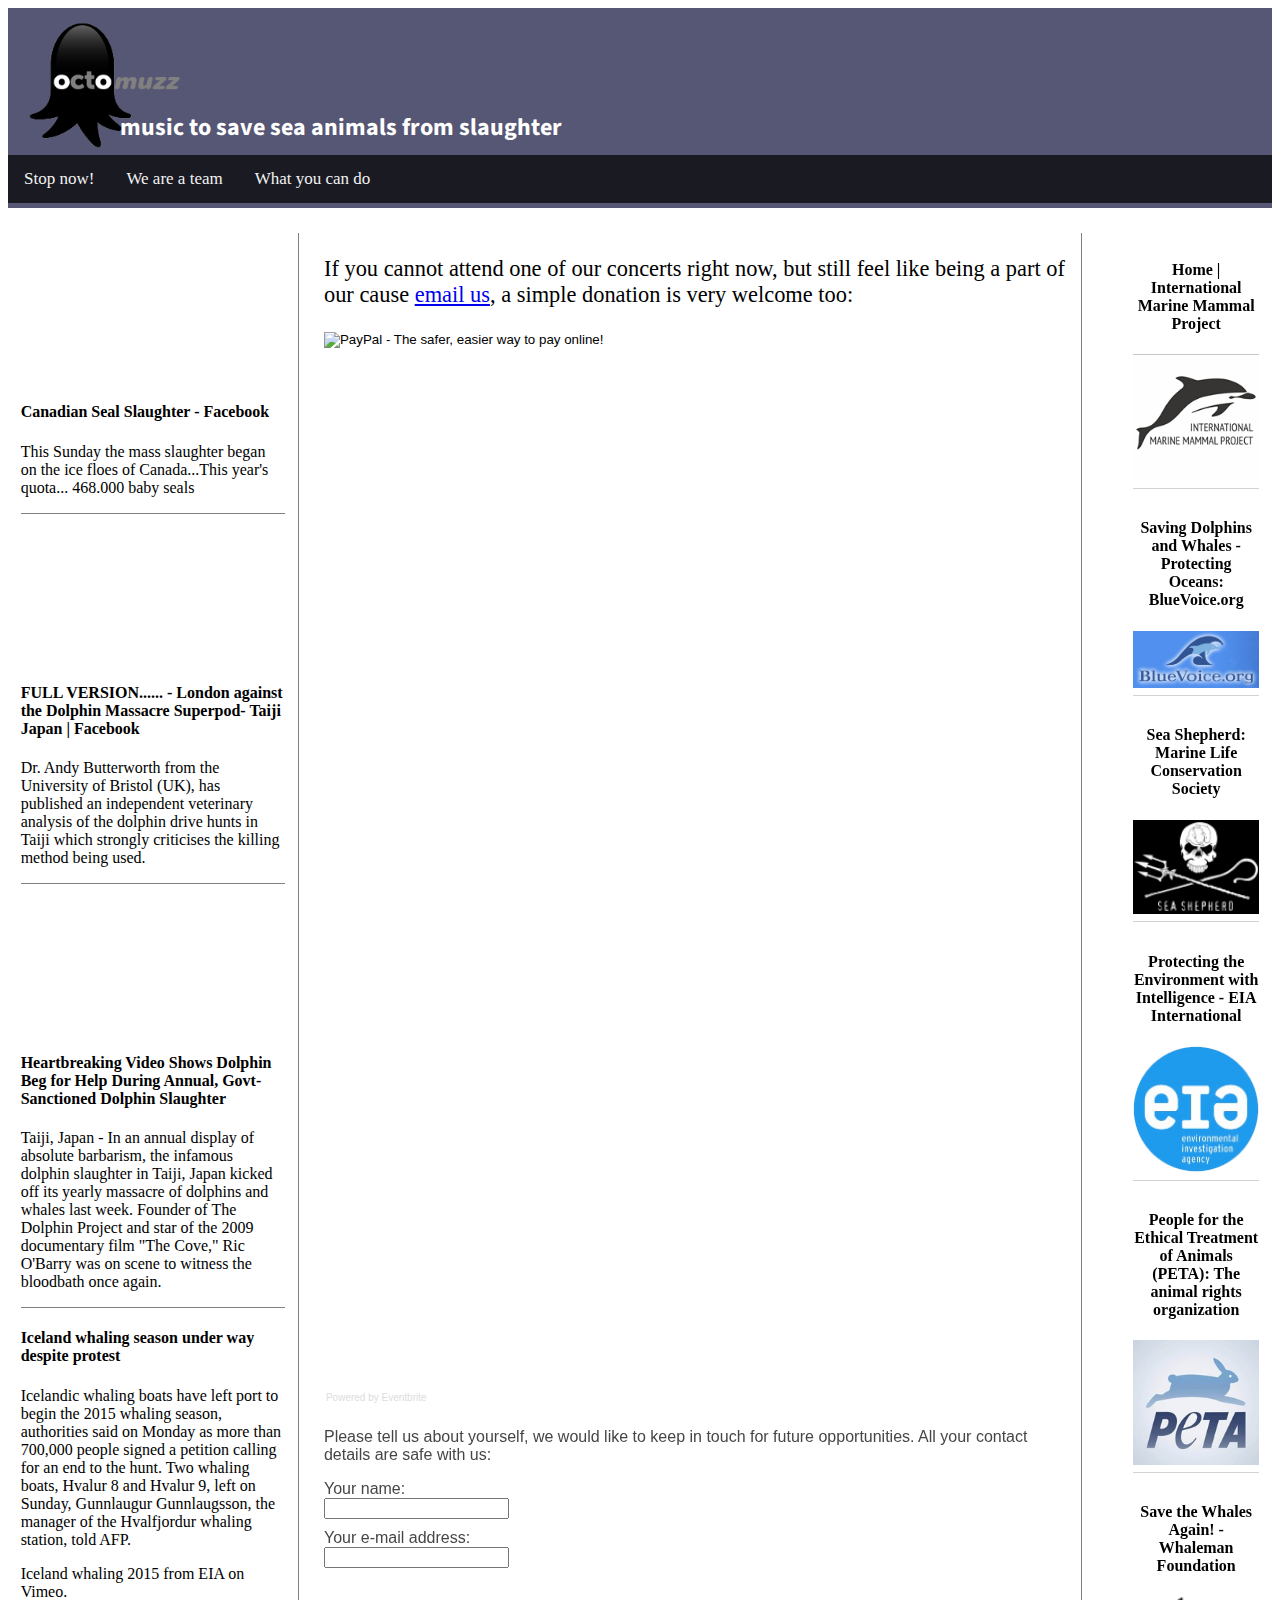
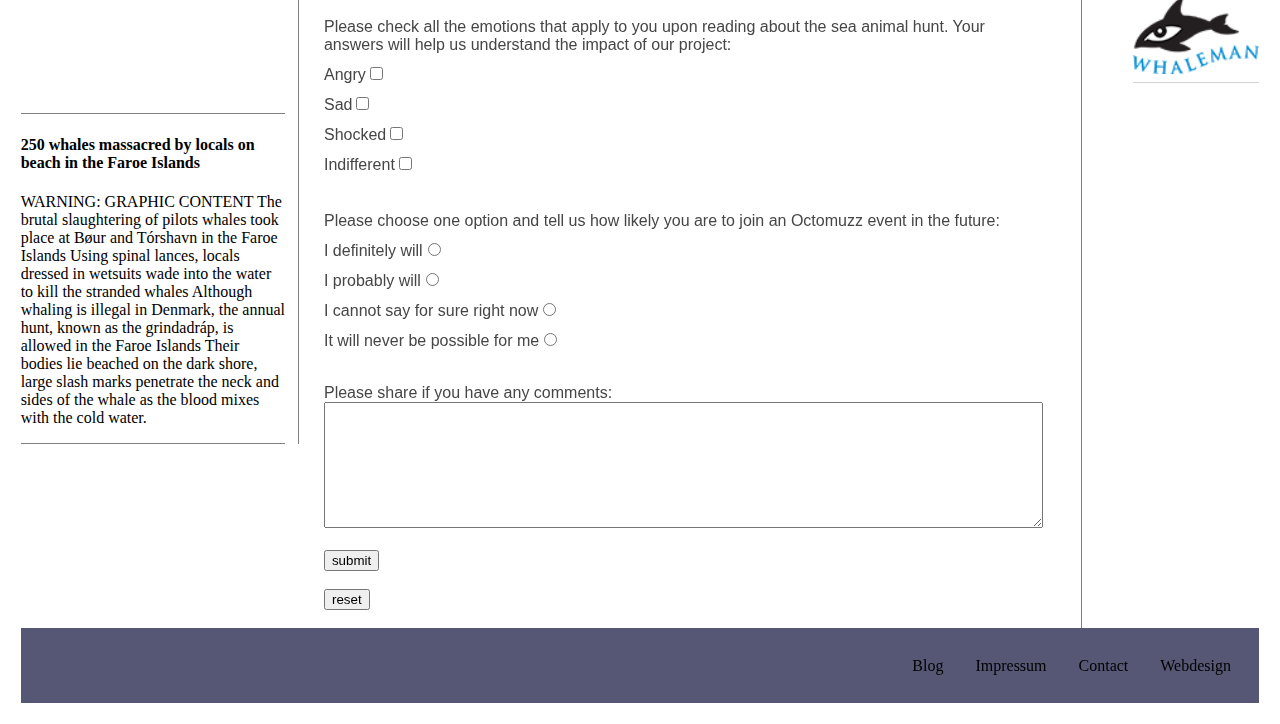
==== commit e5278327: "add mailto method to join the cause" ====
--- a/join.html
+++ b/join.html
@@ -80,7 +80,7 @@
         <div class="container">
 					<div class="donationtext">
 						<p>
-							If you cannot attend one of our concerts right now, but still feel like being a part of our cause, a simple donation is very welcome too:
+							If you cannot attend one of our concerts right now, but still feel like being a part of our cause <a href="mailto:arif.amsterdam@gmail.com?subject=hello octomuzz is it me you looking for">email us</a>, a simple donation is very welcome too:
 						</p>
 					</div>
 					<form class="paypal" action="https://www.paypal.com/cgi-bin/webscr" method="post" target="_top">
